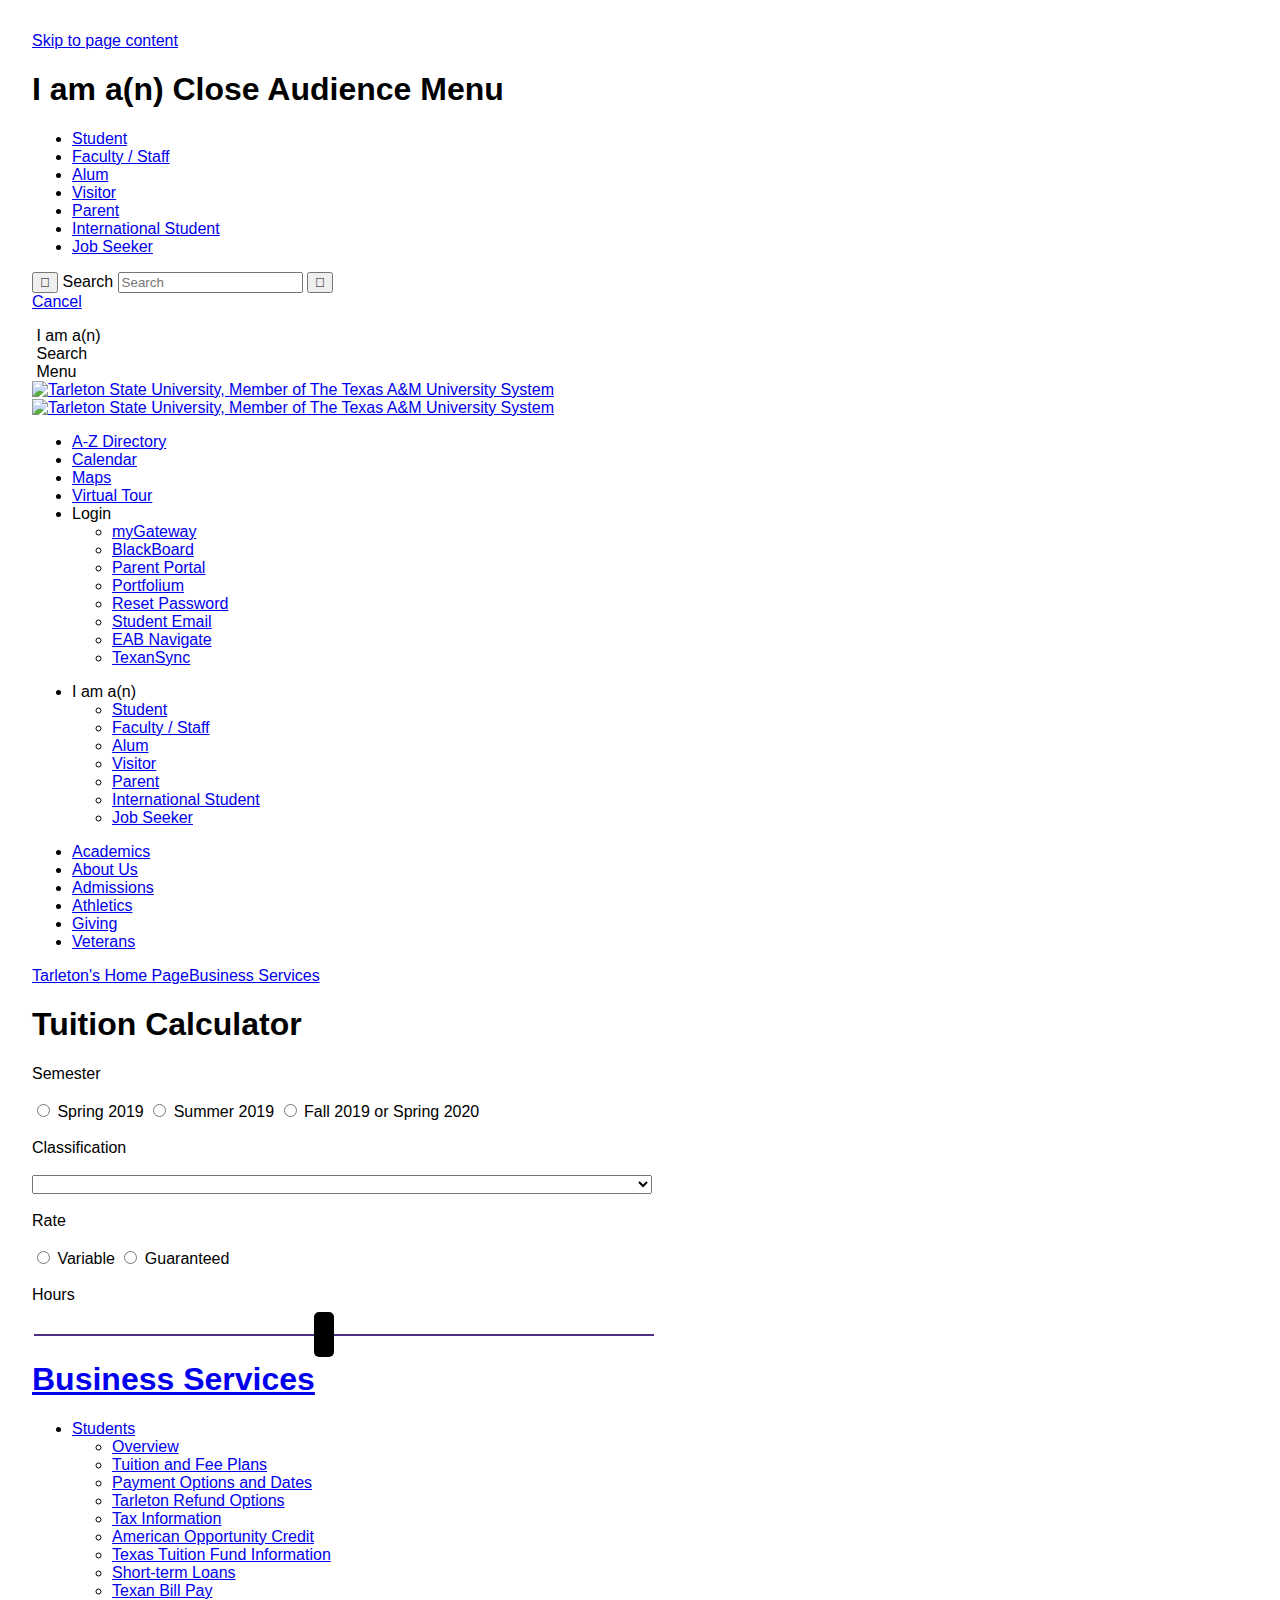
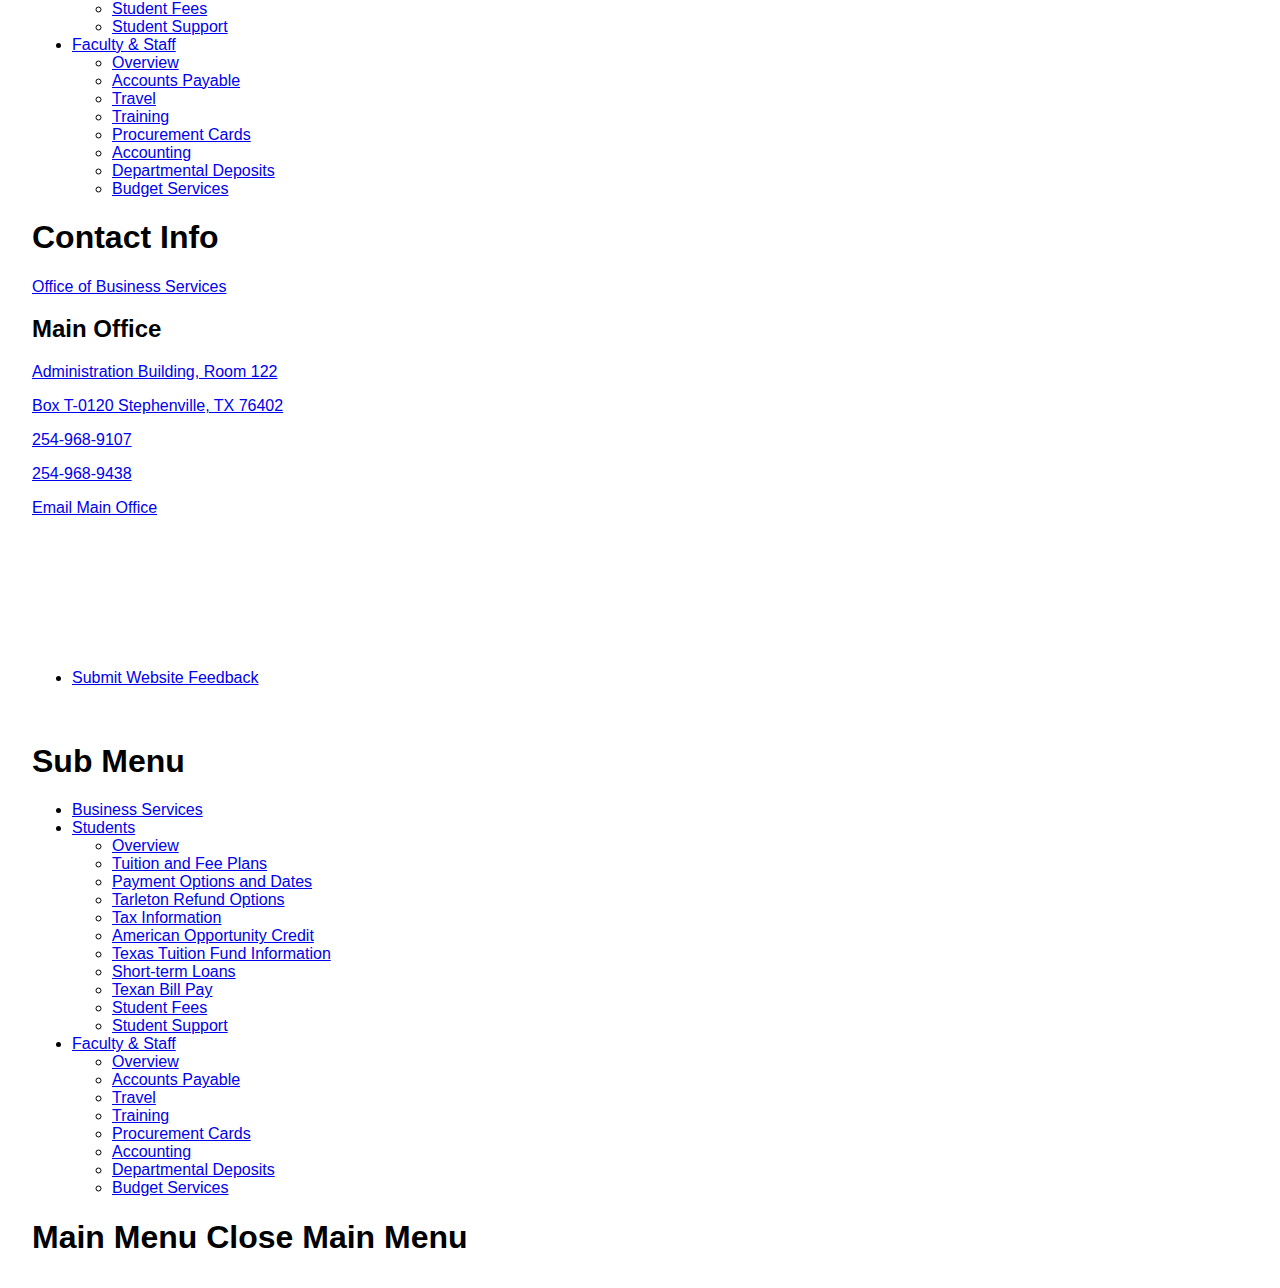
==== index.html @ 05534cfb "Re-pushing" ====
<!DOCTYPE html>
<html xmlns="http://www.w3.org/1999/xhtml" lang="en-US">
<head>
    <script>
    // <![CDATA[
    (function(w,d,s,l,i){w[l]=w[l]||[];w[l].push({'gtm.start': new Date().getTime(),event:'gtm.js'});var f=d.getElementsByTagName(s)[0],j=d.createElement(s),dl=l!='dataLayer'?'&l='+l:'';j.async=true;j.src='https://www.googletagmanager.com/gtm.js?id='+i+dl;f.parentNode.insertBefore(j,f);})(window,document,'script','dataLayer','GTM-5BCGL5');
    // ]]>
    </script>
    <title>Business Services - Tarleton State University</title>
    <meta content="IE=edge" http-equiv="X-UA-Compatible"/>
    <meta content="no-cache" http-equiv="cache-control"/>
    <meta content="width=device-width" name="viewport"/>
    <meta content="NOODP" name="robots"/>
    <meta content="NOODP" name="googlebot"/>
    <meta content="Fri, 25 Jan 2019 12:30:10 -0440" name="date"/>
    <meta content="Business Services" name="keywords"/>


<link href="//www.tarleton.edu/favicon.ico" rel="shortcut icon" type="image/x-icon"/><link href="//www.tarleton.edu/favicon.ico" rel="icon" type="image/x-icon"/><meta content="bf8a8307ac1e008e5e5404a1bc39664e" name="page-id"/>
        <meta content="Business Services" name="DC.Subject.Keyword"/>
<meta content="Homepages" name="DC.Type"/>
<link content="http://www.tarleton.edu/business/index.html" rel="orginal-source"/>
	<link href="http://www.tarleton.edu/business/index.html" rel="canonical"/>
	<meta content="Business Services" property="og:title"/>
	<meta content="website" property="og:type"/>
	<meta content="Tarleton State University" property="og:site_name"/>
	<meta content="http://www.tarleton.edu/business/index.html" property="og:url"/>
    <meta content="https://www.tarleton.edu/common/_css/images/tarleton-sm-fb-rs.jpg" property="og:image"/>
	<meta content="Business Services" name="twitter:title"/>
	<meta content="summary_large_image" name="twitter:card"/>
	<meta content="@tarletonstate" name="twitter:site"/>



    <!---My Coment ----->
    <link href="">

        <link href="//www.tarleton.edu/common/_css/full-sass.css" rel="stylesheet" type="text/css"/>

        <script src="//ajax.googleapis.com/ajax/libs/jquery/2.0.3/jquery.min.js"></script>

        <script src="//www.tarleton.edu/common/_script/lazy/lazy-sass.js"></script>


        <script src="//www.tarleton.edu/common/_script/sliderific/sliderific-sass.js"></script>


        <script src="//www.tarleton.edu/common/_script/collapsify/collapsify-sass.js"></script>


        <script src="//www.tarleton.edu/common/_script/datatables/datatables-sass.js"></script>


        <script src="//www.tarleton.edu/common/_script/default-sass.js"></script>

    <link rel="stylesheet" href="style.css">

</head>
<body>
<noscript><iframe height="0" src="https://www.googletagmanager.com/ns.html?id=GTM-5BCGL5" style="display:none;visibility:hidden" width="0"></iframe></noscript>
<a class="screenreader-only" href="#skiptocontent">Skip to page content</a>
<div class="off-canvas-slider">
  <div class="mobile-audience-menu dark-gray" role="navigation">
    <div id="global_nav">
      <h1>I am a(n)<span class="mobile-audience-menu-show close-menu float-right" title="Close Menu">&#160;<span class="screenreader-only">Close Audience Menu</span></span></h1><ul role="menu"><li role="presentation"><a href="//www.tarleton.edu/currentstudents/index.html" role="menuitem"> Student</a></li><li role="presentation"><a href="http://www.tarleton.edu/facultystaff/" role="menuitem"> Faculty / Staff</a></li><li role="presentation"><a href="http://www.tarleton.edu/alumniengagement/" role="menuitem"> Alum</a></li><li role="presentation"><a href="http://www.tarleton.edu/visitors/" role="menuitem"> Visitor</a></li><li role="presentation"><a href="http://www.tarleton.edu/family/" role="menuitem"> Parent</a></li><li role="presentation"><a href="http://www.tarleton.edu/international/" role="menuitem"> International Student</a></li><li role="presentation"><a href="//www.tarleton.edu/employment/index.html" role="menuitem"> Job Seeker</a></li></ul>
    </div>
  </div>
  <div class="section clearfix floating-search" role="search">

     <div class="col cu12 floating-search-controls">
        <form class="floating-search-form form-search"><input class="floating-search-go-input" type="button" value="&#xe07f;"/>
          <label class="hidden" for="floating-search-input">Search</label>
          <input class="search-box" id="floating-search-input" placeholder="Search"/>
          <input class="floating-search-reset-input" title="Reset" type="reset" value="&#xe0fa;"/></form>
          <a class="floating-search-show cancel-form search-cancel" href="#" role="button" title="Cancel">Cancel</a>
      </div>
      <div class="col cu12 floating-search-results">
        <p> </p>
      </div>

  </div>
  <div id="main">
    <div class="clearfix footer desktop-hide mobile-sticky-header dark-gray" role="navigation">
      <div class="wrapper">
        <div class="cu12 col desktop-hide center">

    <div class="col cu3-static mobile-audience-menu-show">
        <div role="button"><span data-icon="&#xe071;">&#160;</span><span class="screenreader-only">I am a(n)</span></div>
    </div>
    <div class="col cu6-static search-box">
        <div role="button"><span data-icon="&#xe07f;">&#160;</span><span class="screenreader-only">Search</span></div>
    </div>
    <div class="col cu3-static mobile-main-menu-show">
        <div role="button"><span data-icon="&#xe0b8;">&#160;</span><span class="screenreader-only">Menu</span></div>
    </div>

        </div>
      </div>
    </div>
    <div class="clearfix mobile-logo-header purple" role="banner">
      <div class="cu12">
        <div class="no-margin flag-drop-overlap"><a href="http://www.tarleton.edu/"><img alt="Tarleton State University, Member of The Texas A&amp;M University System" src="//www.tarleton.edu/common/_css/images/tarleton-horizontal-logo-external.png"/></a></div>
      </div>
    </div>
    <div class="clearfix mobile-hide mini-hide tablet-hide sticky-header" role="banner">
      <div class="cu12 purple">
        <div class="col cu4-static no-margin flag-drop-overlap"><a href="http://www.tarleton.edu/"><img alt="Tarleton State University, Member of The Texas A&amp;M University System" class="tsu-header-name" src="//www.tarleton.edu/common/_css/images/tarleton-horizontal-logo-external.png"/></a></div>
        <div class="cu8-static text-right panel-right">
          <div class="cus12 top-nav-panel" role="navigation">
            <ul class="inline transition" role="menubar">

    <li><a href="//www.tarleton.edu/az.html" role="menuitem">A-Z Directory</a></li>
    <li><a href="//www.tarleton.edu/common/links/calendars.html" role="menuitem">Calendar</a></li>
    <li><a href="//www.tarleton.edu/common/links/campusmap.html" role="menuitem">Maps</a></li>
    <li><a href="//www.tarleton.edu/common/links/virtualtour.html" role="menuitem">Virtual Tour</a></li>
    <li><span class="nav-show top-nav-login-box" role="menuitem" title="Login">Login</span>
        <div class="sub-nav">
          <ul role="menu">
            <li role="presentation"><a class="gateway" href="//www.tarleton.edu/common/links/mygateway.html" role="menuitem"><span data-icon="&#xe0c1;" title="myGateway"></span> myGateway</a></li>
            <li role="presentation"><a href="//www.tarleton.edu/common/links/academic/blackboard.html" role="menuitem"><span data-icon="&#xe005;" title="BlackBoard"></span> BlackBoard</a></li>
            <li role="presentation"><a href="//www.tarleton.edu/common/links/student/parent-portal.html" role="menuitem"><span data-tsu-icon="&#58911;" title="Parent Portal"></span> Parent Portal</a></li>
            <li role="presentation"><a href="//www.tarleton.edu/portfolium" role="menuitem"><span data-icon="&#57513;" title="Portfolium"></span> Portfolium</a></li>
            <li role="presentation"><a href="//www.tarleton.edu/common/links/password.html" role="menuitem"><span data-icon="&#57479;" title="Reset Password"></span> Reset Password</a></li>
            <li role="presentation"><a href="//www.tarleton.edu/technology/email.html" role="menuitem"><span data-icon="&#xe040;" title="Student Email"></span> Student Email</a></li>
            <li role="presentation"><a href="//www.tarleton.edu/ssc" role="menuitem"><span data-icon="&#57466;" title="EAB Navigate"></span> EAB Navigate</a></li>
            <li role="presentation"><a href="//www.tarleton.edu/common/links/student/orgsync.html" role="menuitem"><span data-icon="&#xe07c;" title="TexanSync"></span> TexanSync</a></li>
          </ul>
        </div>
    </li>

            </ul>
          </div>
          <div class="cus12 top-search-panel text-right panel-right">
            <div class="mobile-hide mini-hide panel-right cu4-tablet transition"><ul role="menubar"><li><div class="nav-show"><span class="i-am-a-audience-box" role="menuitem">I am a(n)</span></div><div class="sub-nav"><ul role="menu"><li role="presentation"><a href="//www.tarleton.edu/currentstudents/index.html" role="menuitem"> Student</a></li><li role="presentation"><a href="http://www.tarleton.edu/facultystaff/" role="menuitem"> Faculty / Staff</a></li><li role="presentation"><a href="http://www.tarleton.edu/alumniengagement/" role="menuitem"> Alum</a></li><li role="presentation"><a href="http://www.tarleton.edu/visitors/" role="menuitem"> Visitor</a></li><li role="presentation"><a href="http://www.tarleton.edu/family/" role="menuitem"> Parent</a></li><li role="presentation"><a href="http://www.tarleton.edu/international/" role="menuitem"> International Student</a></li><li role="presentation"><a href="//www.tarleton.edu/employment/index.html" role="menuitem"> Job Seeker</a></li></ul></div></li></ul></div>
          </div>
        </div>
      </div>
      <div class="cu12 mobile-hide mini-hide tablet-hide nav dark-gray" role="navigation">
        <div class="center">
          <div class="panel-center">

    <ul>
        <li>
            <div class="nav-show"><a href="//www.tarleton.edu/becomeatexan/degrees.html">Academics</a></div>
            <div class="sub-nav dyn-menu" id="component-desktop-academics-panel">
            </div>
            </li>
        <li>
            <div class="nav-show"><a href="//www.tarleton.edu/about/index.html">About Us</a></div>
            <div class="sub-nav dyn-menu" id="component-desktop-about-us-panel">
            </div>
        </li>
        <li>
            <div class="nav-show"><a href="//www.tarleton.edu/admissions/">Admissions</a></div>
            <div class="sub-nav dyn-menu" id="component-desktop-admissions-panel">
            </div>
        </li>
        <li>
            <div class="nav-show"><a href="//www.tarleton.edu/common/links/athletics.html">Athletics</a></div>
        </li>
        <li>
            <div class="nav-show"><a href="//www.tarleton.edu/giving/">Giving</a></div>
        </li>
        <li>
            <div class="nav-show"><a href="//www.tarleton.edu/veterans/index.html">Veterans</a></div>
        </li>
    </ul>

          </div>
        </div>
      </div>
    </div>
    <div class="section clearfix white no-icons" id="bread-crumb-nav"><div class="col cu12"><p><a href="//www.tarleton.edu/home/index.html"><span class="bread-crumb-home"><span class="screenreader-only">Tarleton's Home Page</span></span></a><span class="bread-crumb-divider"></span><a class="bread-crumb-current-page" href="index.html">Business Services</a></p></div></div>
    <div class="section section-right-nav clearfix">
        <div class="cu12 cu9-desktop" id="main-content-left">
          <h1>
            Tuition Calculator
          </h1>
          <div class="main-content" id="skiptocontent" role="main">
            <div id="article-start"></div>
            <form>
              <!-----SEMESTER--------------------------------------------------------->
              <div id="semesterDiv" class="formControlDiv">
                <label for="semester">Semester</label><br><br>
                  <input type="radio"  name="semester" value="Spring"/> Spring 2019
                  <input type="radio"  name="semester" value="Summer"/> Summer 2019
                  <input type="radio"  name="semester" value="Fall/Spring"/> Fall 2019 or Spring 2020
<!--
                  <select class="formControl" id="semester">
                    <option value="" selected></option>
                    <option class="current-academic-year springSemester">Spring </option>
                    <option class="current-academic-year summerSemester">Summer</option>
                    <option class="future-academic-year fallSemester">Fall</option>
                  </select>
-->
                </div>
                <br>
              <!-----CLASSIFICATION--------------------------------------------------------->
              <div id="classificationDiv" class="formControlDiv">
                  <label title="Note:for undergraduate students, 12 SCH is considered full time and 6 SCH is considered part-time." class="tip" for="classification">
                  Classification</label><br><br>
                    <select class="formControl" id="classification" style="width: 620px">
                      <option value=""></option>
                      <option value="0">Freshman</option>
                      <option value="1">Sophomore</option>
                      <option value="2">Junior</option>
                      <option value="3">Senior</option>
                      <option value="4">Graduate</option>
                    </select>
                </div>
                <br>
              <!-----RATE--------------------------------------------------------->
              <div id="residencyDiv" class="formControlDiv">
               <label for="residency">Rate</label><br><br>
                <input type="radio"  name="rate" value="Variable"/> Variable
                <input type="radio"  name="rate" value="Guaranteed"/> Guaranteed
<!--
                  <select class="formControl" id="residency">
                    <option value=""></option>
                    <option value="inState">Variable</option>
                    <option value="OutOfState">Guaranteed</option>
                  </select>
-->
              </div>
              <br>
              <!-----Hours--------------------------------------------------------->
              <div id="firstTimeDiv" class="formControlDiv">
                <label for="firstTime">Hours</label><br><br>
                <div class="slidecontainer">
                  <input type="range" min="3" max="18" value="10" class="slider" id="slider">
                </div>

<!--- need to work on box
                <div class="box">
                  <center><div id="value"></div></center>
                <div>

                <script type="text/javascript">
                  var slider=document.getElementsById("slider");
                  var val=document.getElementsById("value");
                  val.innerHTML=slider.value;
                </script>
--->
<!---
                  <select class="formControl" id="firstTime">
                    <option value=""></option>
                    <option value="yes">yes</option>
                    <option value="no">no</option>
                  </select>
--->
              </div>
              <!-----TUITION PLAN-VARIABLE--------------------------------------------------------->

<!---
              <div id="variableDiv" class="formControlDiv">
               <label for="variable">Tuition Plan :</label>
                  <select class="formControl" id="variable">
                    <option value=""></option>
                    <option value="variable">Variable</option>
                    <option value="guaranteed">Guaranteed</option>
                  </select>
              </div>
--->

              <!-----CAMPUS--------------------------------------------------------->

<!--
              <div id="campusDiv" class="formControlDiv">
                <label for="campus" class="tip" title="Campus: You may take classes in Stephenville, Fort Worth, Weatherford, Waco, Midlothian, Cleburne, and online (distance learning.)  Learn more about our <a href=http://www.tarleton.edu/locationsmap.html target=_blank>locations</a> or <a href=http://www.tarleton.edu/globalcampus/index.html target=_blank>distance learning</a> A student has to qualify for distance learner status in order to be charged as a Distance Learner. To apply for Distance Learner status, fill out the <a href=http://www.tarleton.edu/common/links/academic/campus-update-request-form.html target=_blank>Campus Update Request Form</a>. For more information, please email <a href=mailto:registrar@tarleton.edu target=_blank>registrar@tarleton.edu</a>.">
                    Campus :</label>
                  <select class="formControl" id="campus">
                    <option value=""></option>
                    <option value="stephenville">Stephenville</option>
                    <option value="fortworth">Fort Worth</option>
                    <option value="othercampus">Other Campus</option>
                    <option value="online" id="online-campus">Distance Learner<strong>*</strong></option>
                  </select>
              </div>
-->

              <!-----DELIVERY METHOD--------------------------------------------------------->

<!--
              <div id="lsDiv" class="formControlDiv subClass">
                <label for="ls" class="tip" title="Delivery Method: Depending on availability, you may enroll in face-to-face lecture classes or online classes.  There are additional fees associated with online classes.">
                  Delivery Method :</label>
                  <select id="ls" class="formControl">
                    <option value="none"></option>
                    <option value="online">Online</option>
                    <option value="inperson">In Person</option>
                  </select>
              </div>
-->

              <!-----HOUSING-MEAL PLANS--------------------------------------------------------->

<!---
              <div id="svilleDiv" class="subClass">

                  <div id="housingDiv">
                        <label for="housing" class="tip" title="Housing: To learn more about the residential facilities, visit the <a href=http://www.tarleton.edu/housing/facilities.html target=_blank>Residential Living &amp; Learning website</a>."><img style="margin-bottom: -5px;" src="/_graphics/icons/question_icon.png" /> Housing :</label>
                        <select id="housing" name="mealplan">
                            <option value=""></option>
                        </select>
                    </div>

                    <div id="mealPlanDiv">
                        <label for="mealplan" class="tip" title="Meal Plan: To learn more about the meal plans, visit the <a href=http://www.tarletondiningservices.com/ target=_blank>Dining Services website</a>."><img style="margin-bottom: -5px;" src="/_graphics/icons/question_icon.png" /> Meal Plan :</label>
                        <select id="mealplan" name="housing">
                            <option value=""></option>
                        </select>
                    </div>
              </div>
--->

              <!-----SUBMIT BUTTONS--------------------------------------------------------->

<!-----
              <div id="submitDiv">
                <input id="submit" type="button" class="u12-mobile cu4 button-box purple col short-button" value="Submit"/>
              </div>
            </form>
            <div id="article-end"></div>
  --->

          </div>
        </div>
        <div id="right-navigation" role="navigation">
          <div class="col cu3">


            <div class="mobile-hide mini-hide tablet-hide"><div class="gray-module"><h1 class="main-website-link current-website-link"><a class="current-website-link" href="index.html" role="menuitem">Business Services</a></h1><ul class="right-menu" role="menu"><li role="presentation"><a class="nav-show" href="#" role="menuitem" title="Expand or Contract Menu"> <span class="with-sub-nav">Students</span></a><ul class="sub-nav" role="menu"><li role="presentation"><a href="students/index.html" role="menuitem">Overview</a></li><li role="presentation"><a href="students/tuition-rate-plans.html" role="menuitem">Tuition and Fee Plans</a></li><li role="presentation"><a href="students/payment-options-and-dates.html" role="menuitem">Payment Options and Dates</a></li><li role="presentation"><a href="students/refund-options.html" role="menuitem">Tarleton Refund Options </a></li><li role="presentation"><a href="students/taxinfo.html" role="menuitem">Tax Information </a></li><li role="presentation"><a href="students/american-opportunity-credit.html" role="menuitem">American Opportunity Credit</a></li><li role="presentation"><a href="students/texas-tuition-fund.html" role="menuitem">Texas Tuition Fund Information</a></li><li role="presentation"><a href="students/short-term-loans.html" role="menuitem">Short-term Loans </a></li><li role="presentation"><a href="students/texan-bill-pay.html" role="menuitem">Texan Bill Pay </a></li><li role="presentation"><a href="students/student-fees.html" role="menuitem">Student Fees</a></li><li role="presentation"><a href="students/support.html" role="menuitem">Student Support </a></li></ul></li><li role="presentation"><a class="nav-show" href="#" role="menuitem" title="Expand or Contract Menu"> <span class="with-sub-nav">Faculty &amp; Staff</span></a><ul class="sub-nav" role="menu"><li role="presentation"><a href="facultystaff/index.html" role="menuitem">Overview</a></li><li role="presentation"><a href="facultystaff/accts-payable.html" role="menuitem">Accounts Payable</a></li><li role="presentation"><a href="facultystaff/travel.html" role="menuitem">Travel</a></li><li role="presentation"><a href="facultystaff/training.html" role="menuitem">Training</a></li><li role="presentation"><a href="facultystaff/procurementcards.html" role="menuitem">Procurement Cards </a></li><li role="presentation"><a href="facultystaff/accounting.html" role="menuitem">Accounting</a></li><li role="presentation"><a href="facultystaff/departmental-deposits.html" role="menuitem">Departmental Deposits</a></li><li role="presentation"><a href="facultystaff/budget-services.html" role="menuitem">Budget Services</a></li></ul></li></ul></div></div>
            <div class="cu12-mini gray-module" role="menu"><h1 class="main-title-heading">Contact Info</h1><div class="partition"><a class="nav-show" href="#" role="menuitem" title="Expand or Contract Menu"> <span class="with-sub-nav">Office of Business Services</span></a><div class="sub-nav" role="menu"><div class="col cu12-mobile cu12-desktop"><div class="margin-block"><h2>Main Office</h2><p><a href="http://map.tarleton.edu/map/?id=302&amp;mrkIid=70989"> <span>Administration Building, Room 122 </span></a></p><p><a class="mailingaddress" href="http://map.tarleton.edu/map/?id=302&amp;mrkIid=70989"> <span>Box T-0120
Stephenville, TX 76402</span></a></p><p><a href="tel:+12549689107"> <span>254-968-9107</span></a></p><p><a class="faxnumber" href="tel:+12549689438"> <span>254-968-9438</span></a></p><p><a href="mailto:businessofc@tarleton.edu"> <span>Email Main Office</span></a></p></div></div></div></div></div>
          </div>
        </div>
    </div>

    <div class="section clearfix footer dark-gray" role="contentinfo"><div class="col cu6"><div class="tsu-seal"><div class="col cu6 dyn-menu" id="component-footer-left-image">&#160;</div></div><div class="tsu-seal-nav"><div class="col cu6 footer-main-menu"><ul class="dyn-menu" id="component-footer-left-menu" role="menu">&#160;</ul></div></div></div><div class="col cu6"><div class="member-TAMU"><div class="panel-right cu6 dyn-menu" id="component-footer-right-image">&#160;</div></div><div class="member-TAMU-nav"><div class="col cu6 footer-main-menu"><ul class="dyn-menu" id="component-footer-right-menu" role="menu">&#160;</ul><ul role="menu"><li role="presentation"><a class="feedback" href="http://tarleton.wufoo.com/forms/mwy0z8y1tqzu9b/def/field15=www.tarleton.edu/business/index.html" role="menuitem">Submit Website Feedback</a></li></ul></div></div></div></div>
  </div>

     <div class="col cu2-static to-top"><span class="top-of-page" title="Top of Page">&#160;</span></div>

  <div class="mobile-main-menu dark-gray tablet-hide desktop-hide" role="navigation">
    <div id="global-menu-nav">
      <h1>Sub Menu<span class="mobile-main-menu-show close-menu float-right" title="Close Menu">&#160;</span></h1><ul role="menu"><li role="presentation"><a class="main-title-heading current-website-link" href="index.html" role="menuitem"> <span class="with-sub-nav">Business Services</span></a></li><li role="presentation"><a class="nav-show" href="#" role="menuitem" title="Expand or Contract Menu"> <span class="with-sub-nav">Students</span></a><ul class="sub-nav" role="menu"><li role="presentation"><a href="students/index.html" role="menuitem">Overview</a></li><li role="presentation"><a href="students/tuition-rate-plans.html" role="menuitem">Tuition and Fee Plans</a></li><li role="presentation"><a href="students/payment-options-and-dates.html" role="menuitem">Payment Options and Dates</a></li><li role="presentation"><a href="students/refund-options.html" role="menuitem">Tarleton Refund Options </a></li><li role="presentation"><a href="students/taxinfo.html" role="menuitem">Tax Information </a></li><li role="presentation"><a href="students/american-opportunity-credit.html" role="menuitem">American Opportunity Credit</a></li><li role="presentation"><a href="students/texas-tuition-fund.html" role="menuitem">Texas Tuition Fund Information</a></li><li role="presentation"><a href="students/short-term-loans.html" role="menuitem">Short-term Loans </a></li><li role="presentation"><a href="students/texan-bill-pay.html" role="menuitem">Texan Bill Pay </a></li><li role="presentation"><a href="students/student-fees.html" role="menuitem">Student Fees</a></li><li role="presentation"><a href="students/support.html" role="menuitem">Student Support </a></li></ul></li><li role="presentation"><a class="nav-show" href="#" role="menuitem" title="Expand or Contract Menu"> <span class="with-sub-nav">Faculty &amp; Staff</span></a><ul class="sub-nav" role="menu"><li role="presentation"><a href="facultystaff/index.html" role="menuitem">Overview</a></li><li role="presentation"><a href="facultystaff/accts-payable.html" role="menuitem">Accounts Payable</a></li><li role="presentation"><a href="facultystaff/travel.html" role="menuitem">Travel</a></li><li role="presentation"><a href="facultystaff/training.html" role="menuitem">Training</a></li><li role="presentation"><a href="facultystaff/procurementcards.html" role="menuitem">Procurement Cards </a></li><li role="presentation"><a href="facultystaff/accounting.html" role="menuitem">Accounting</a></li><li role="presentation"><a href="facultystaff/departmental-deposits.html" role="menuitem">Departmental Deposits</a></li><li role="presentation"><a href="facultystaff/budget-services.html" role="menuitem">Budget Services</a></li></ul></li></ul>

    <h1>Main Menu<span class="mobile-main-menu-show close-menu float-right" title="Close Menu">&#160;<span class="screenreader-only remove-text">Close Main Menu</span></span></h1>
    <ul class="dyn-menu" id="component-mobile-main-menu" role="menu"></ul>

    </div>
  </div>
</div>



</body>
</html>
---- style.css ----
/* CSS files add styling rules to your content */

body {
  font-family: "Benton Sans", "Helvetica Neue", helvetica, arial, sans-serif;
  margin: 2em;
}

h1 {
  color: #000000;
}

.slidecontainer {
  width: 100%;
}

.slider {
  -webkit-appearance: none;  /* Override default CSS styles */
  width: 620px; /* width */
  height: 2px; /* Specified height */
  background: #4f2d7f; /* tarleton purple background */
  outline: none;
}

.slider::-webkit-slider-thumb {
  -webkit-appearance: none; /* Override default look */
  appearance: none;
  border-radius: 5px;
  width: 20px; /* Set a specific slider handle width */
  height: 45px; /* Slider handle height */
  background: #000000; /* black background */
  cursor: pointer; /* Cursor on hover */
  outline: none;
}

.box {
  height: 50px;
  width: 50px;
  background: #000000;
  
}
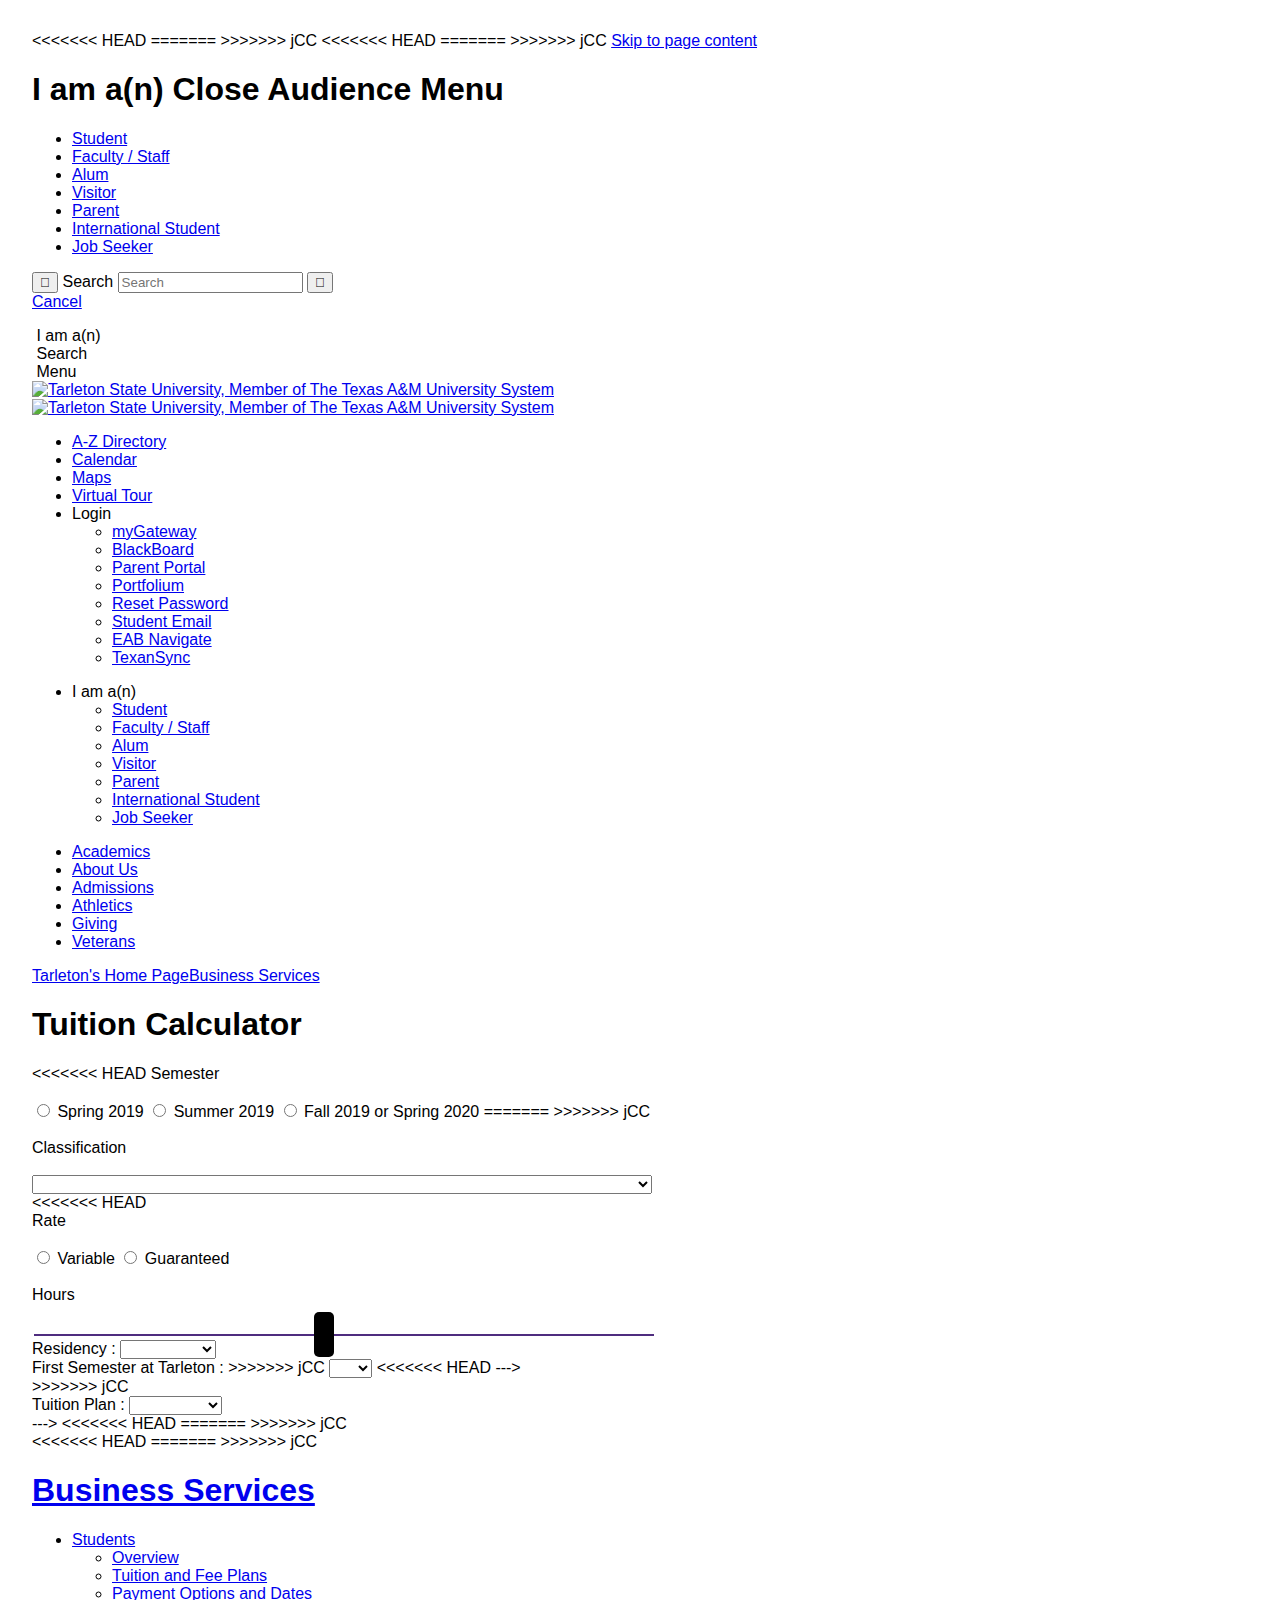
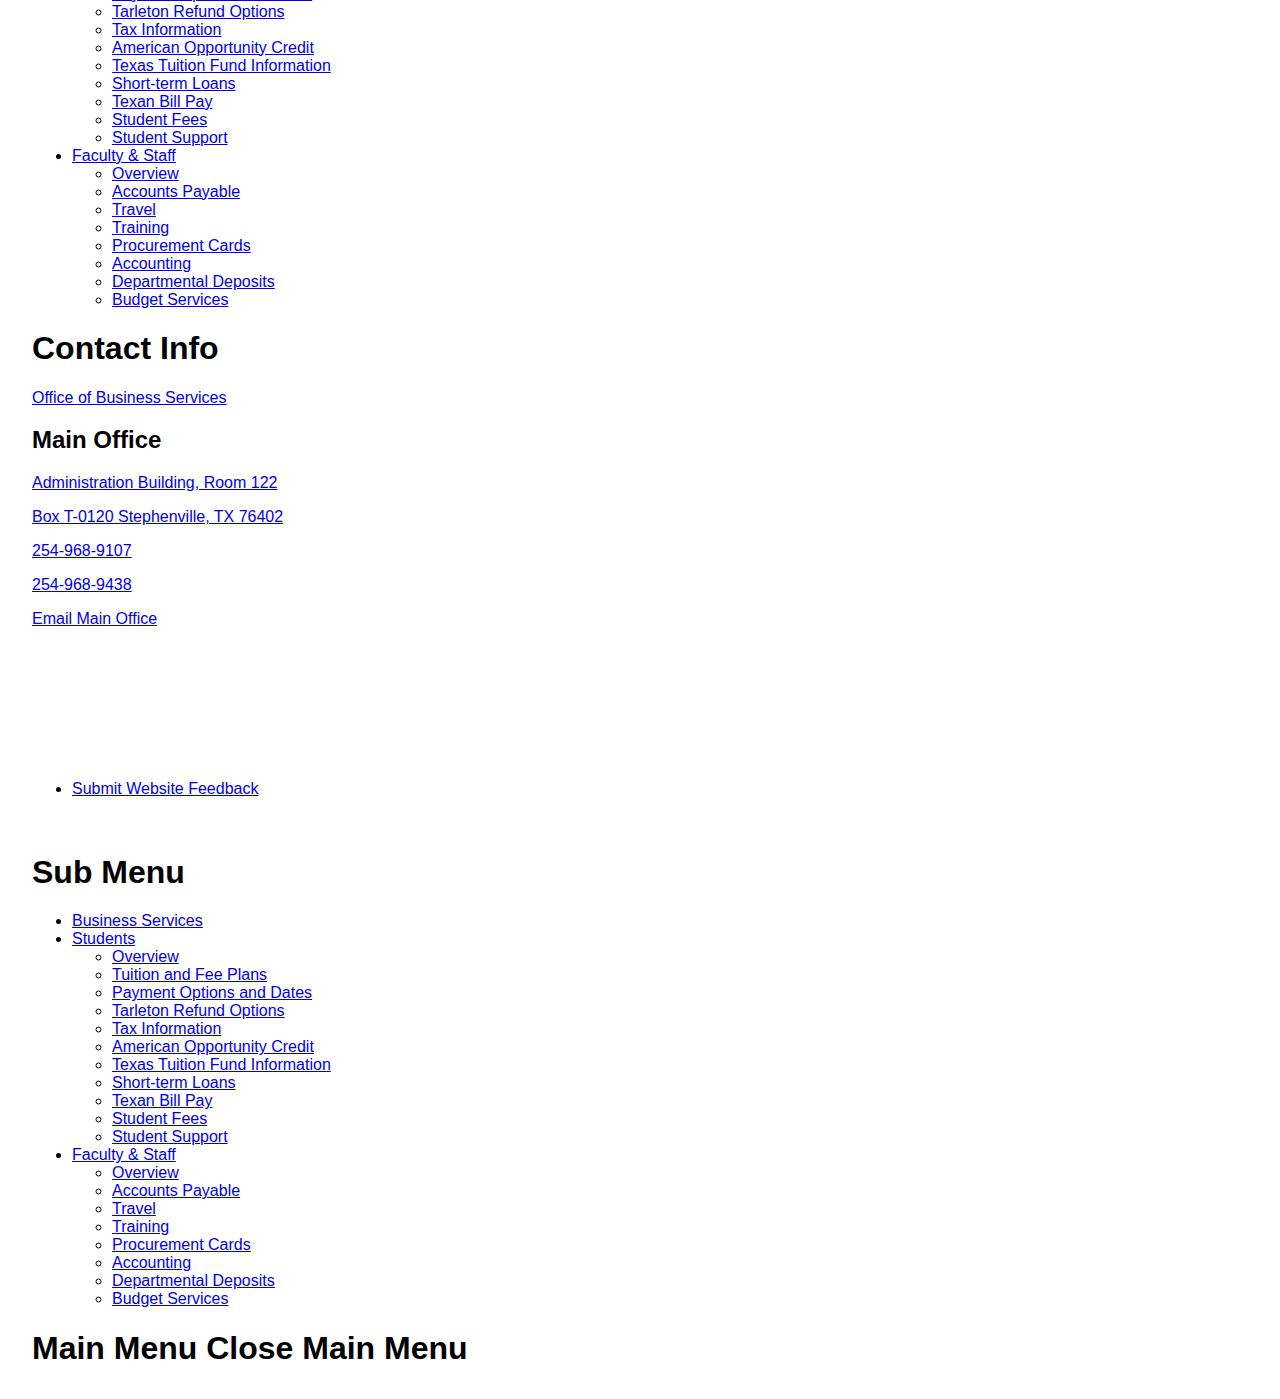
==== commit 24fb9f6e: "Merge pull request #5 from tsu-webservices/emartinez02" ====
--- a/index.html
+++ b/index.html
@@ -33,12 +33,18 @@
 
 
 
+<<<<<<< HEAD
     <!---My Coment ----->
     <link href="">
 
         <link href="//www.tarleton.edu/common/_css/full-sass.css" rel="stylesheet" type="text/css"/>
 
         <script src="//ajax.googleapis.com/ajax/libs/jquery/2.0.3/jquery.min.js"></script>
+=======
+        <link href="//www.tarleton.edu/common/_css/full-sass.css" rel="stylesheet" type="text/css"/>
+
+    <script src="//ajax.googleapis.com/ajax/libs/jquery/2.0.3/jquery.min.js"></script>
+>>>>>>> jCC
 
         <script src="//www.tarleton.edu/common/_script/lazy/lazy-sass.js"></script>
 
@@ -54,7 +60,11 @@
 
         <script src="//www.tarleton.edu/common/_script/default-sass.js"></script>
 
+<<<<<<< HEAD
     <link rel="stylesheet" href="style.css">
+=======
+
+>>>>>>> jCC
 
 </head>
 <body>
@@ -182,18 +192,25 @@
             <form>
               <!-----SEMESTER--------------------------------------------------------->
               <div id="semesterDiv" class="formControlDiv">
+<<<<<<< HEAD
                 <label for="semester">Semester</label><br><br>
                   <input type="radio"  name="semester" value="Spring"/> Spring 2019
                   <input type="radio"  name="semester" value="Summer"/> Summer 2019
                   <input type="radio"  name="semester" value="Fall/Spring"/> Fall 2019 or Spring 2020
 <!--
+=======
+                <label for="semester">Semester :</label>
+>>>>>>> jCC
                   <select class="formControl" id="semester">
                     <option value="" selected></option>
                     <option class="current-academic-year springSemester">Spring </option>
                     <option class="current-academic-year summerSemester">Summer</option>
                     <option class="future-academic-year fallSemester">Fall</option>
                   </select>
+<<<<<<< HEAD
 -->
+=======
+>>>>>>> jCC
                 </div>
                 <br>
               <!-----CLASSIFICATION--------------------------------------------------------->
@@ -209,6 +226,7 @@
                       <option value="4">Graduate</option>
                     </select>
                 </div>
+<<<<<<< HEAD
                 <br>
               <!-----RATE--------------------------------------------------------->
               <div id="residencyDiv" class="formControlDiv">
@@ -243,16 +261,36 @@
                 </script>
 --->
 <!---
+=======
+              <!-----RESIDENCY--------------------------------------------------------->
+              <div id="residencyDiv" class="formControlDiv">
+               <label for="residency">Residency :</label>
+                  <select class="formControl" id="residency">
+                    <option value=""></option>
+                    <option value="inState">In State</option>
+                    <option value="OutOfState">Out of State</option>
+                    <option value="International">International</option>
+                  </select>
+              </div>
+              <!-----FIRST TIME--------------------------------------------------------->
+              <div id="firstTimeDiv" class="formControlDiv">
+                <label for="firstTime">First Semester at Tarleton :</label>
+>>>>>>> jCC
                   <select class="formControl" id="firstTime">
                     <option value=""></option>
                     <option value="yes">yes</option>
                     <option value="no">no</option>
                   </select>
+<<<<<<< HEAD
 --->
               </div>
               <!-----TUITION PLAN-VARIABLE--------------------------------------------------------->
 
 <!---
+=======
+              </div>
+              <!-----TUITION PLAN-VARIABLE--------------------------------------------------------->
+>>>>>>> jCC
               <div id="variableDiv" class="formControlDiv">
                <label for="variable">Tuition Plan :</label>
                   <select class="formControl" id="variable">
@@ -264,8 +302,11 @@
 --->
 
               <!-----CAMPUS--------------------------------------------------------->
+<<<<<<< HEAD
 
 <!--
+=======
+>>>>>>> jCC
               <div id="campusDiv" class="formControlDiv">
                 <label for="campus" class="tip" title="Campus: You may take classes in Stephenville, Fort Worth, Weatherford, Waco, Midlothian, Cleburne, and online (distance learning.)  Learn more about our <a href=http://www.tarleton.edu/locationsmap.html target=_blank>locations</a> or <a href=http://www.tarleton.edu/globalcampus/index.html target=_blank>distance learning</a> A student has to qualify for distance learner status in order to be charged as a Distance Learner. To apply for Distance Learner status, fill out the <a href=http://www.tarleton.edu/common/links/academic/campus-update-request-form.html target=_blank>Campus Update Request Form</a>. For more information, please email <a href=mailto:registrar@tarleton.edu target=_blank>registrar@tarleton.edu</a>.">
                     Campus :</label>
@@ -291,8 +332,11 @@
                     <option value="inperson">In Person</option>
                   </select>
               </div>
+<<<<<<< HEAD
 -->
 
+=======
+>>>>>>> jCC
               <!-----HOUSING-MEAL PLANS--------------------------------------------------------->
 
 <!---
@@ -329,7 +373,10 @@
         <div id="right-navigation" role="navigation">
           <div class="col cu3">
 
-
+<<<<<<< HEAD
+
+=======
+>>>>>>> jCC
             <div class="mobile-hide mini-hide tablet-hide"><div class="gray-module"><h1 class="main-website-link current-website-link"><a class="current-website-link" href="index.html" role="menuitem">Business Services</a></h1><ul class="right-menu" role="menu"><li role="presentation"><a class="nav-show" href="#" role="menuitem" title="Expand or Contract Menu"> <span class="with-sub-nav">Students</span></a><ul class="sub-nav" role="menu"><li role="presentation"><a href="students/index.html" role="menuitem">Overview</a></li><li role="presentation"><a href="students/tuition-rate-plans.html" role="menuitem">Tuition and Fee Plans</a></li><li role="presentation"><a href="students/payment-options-and-dates.html" role="menuitem">Payment Options and Dates</a></li><li role="presentation"><a href="students/refund-options.html" role="menuitem">Tarleton Refund Options </a></li><li role="presentation"><a href="students/taxinfo.html" role="menuitem">Tax Information </a></li><li role="presentation"><a href="students/american-opportunity-credit.html" role="menuitem">American Opportunity Credit</a></li><li role="presentation"><a href="students/texas-tuition-fund.html" role="menuitem">Texas Tuition Fund Information</a></li><li role="presentation"><a href="students/short-term-loans.html" role="menuitem">Short-term Loans </a></li><li role="presentation"><a href="students/texan-bill-pay.html" role="menuitem">Texan Bill Pay </a></li><li role="presentation"><a href="students/student-fees.html" role="menuitem">Student Fees</a></li><li role="presentation"><a href="students/support.html" role="menuitem">Student Support </a></li></ul></li><li role="presentation"><a class="nav-show" href="#" role="menuitem" title="Expand or Contract Menu"> <span class="with-sub-nav">Faculty &amp; Staff</span></a><ul class="sub-nav" role="menu"><li role="presentation"><a href="facultystaff/index.html" role="menuitem">Overview</a></li><li role="presentation"><a href="facultystaff/accts-payable.html" role="menuitem">Accounts Payable</a></li><li role="presentation"><a href="facultystaff/travel.html" role="menuitem">Travel</a></li><li role="presentation"><a href="facultystaff/training.html" role="menuitem">Training</a></li><li role="presentation"><a href="facultystaff/procurementcards.html" role="menuitem">Procurement Cards </a></li><li role="presentation"><a href="facultystaff/accounting.html" role="menuitem">Accounting</a></li><li role="presentation"><a href="facultystaff/departmental-deposits.html" role="menuitem">Departmental Deposits</a></li><li role="presentation"><a href="facultystaff/budget-services.html" role="menuitem">Budget Services</a></li></ul></li></ul></div></div>
             <div class="cu12-mini gray-module" role="menu"><h1 class="main-title-heading">Contact Info</h1><div class="partition"><a class="nav-show" href="#" role="menuitem" title="Expand or Contract Menu"> <span class="with-sub-nav">Office of Business Services</span></a><div class="sub-nav" role="menu"><div class="col cu12-mobile cu12-desktop"><div class="margin-block"><h2>Main Office</h2><p><a href="http://map.tarleton.edu/map/?id=302&amp;mrkIid=70989"> <span>Administration Building, Room 122 </span></a></p><p><a class="mailingaddress" href="http://map.tarleton.edu/map/?id=302&amp;mrkIid=70989"> <span>Box T-0120
 Stephenville, TX 76402</span></a></p><p><a href="tel:+12549689107"> <span>254-968-9107</span></a></p><p><a class="faxnumber" href="tel:+12549689438"> <span>254-968-9438</span></a></p><p><a href="mailto:businessofc@tarleton.edu"> <span>Email Main Office</span></a></p></div></div></div></div></div>
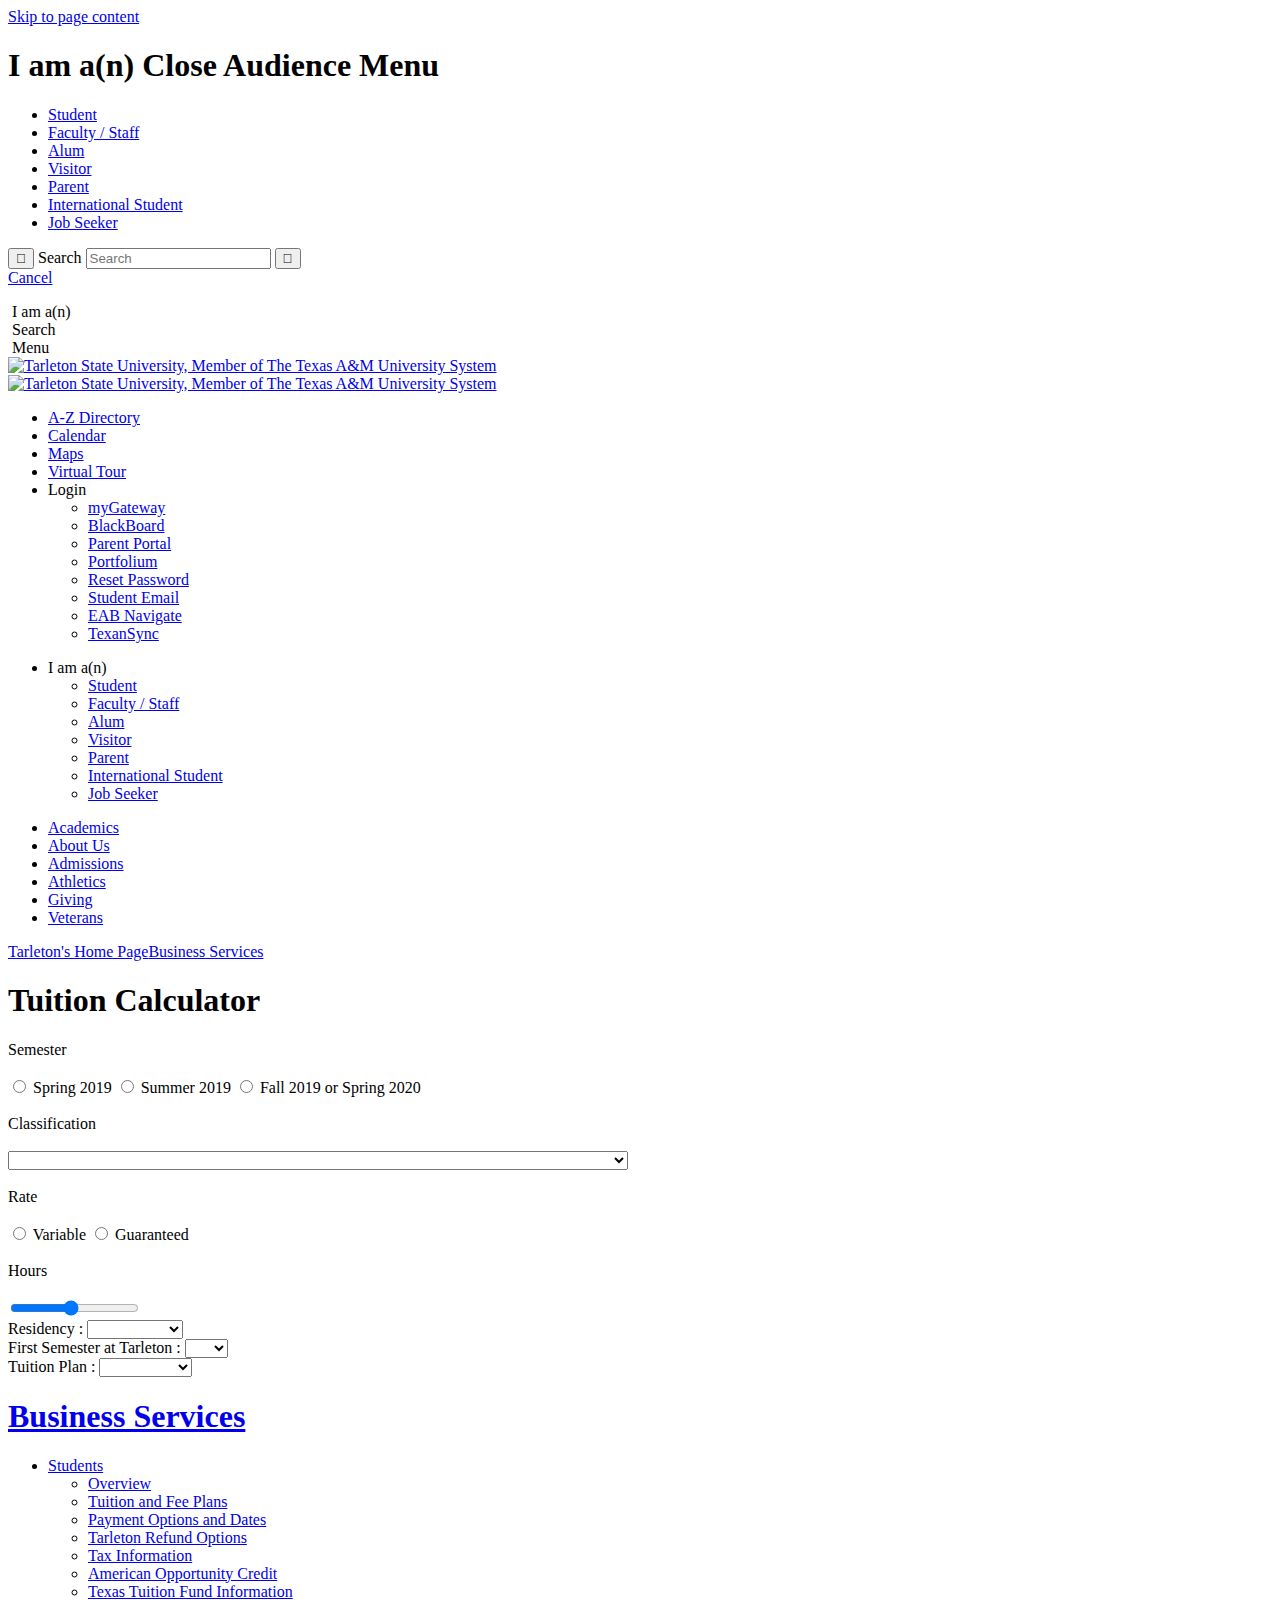
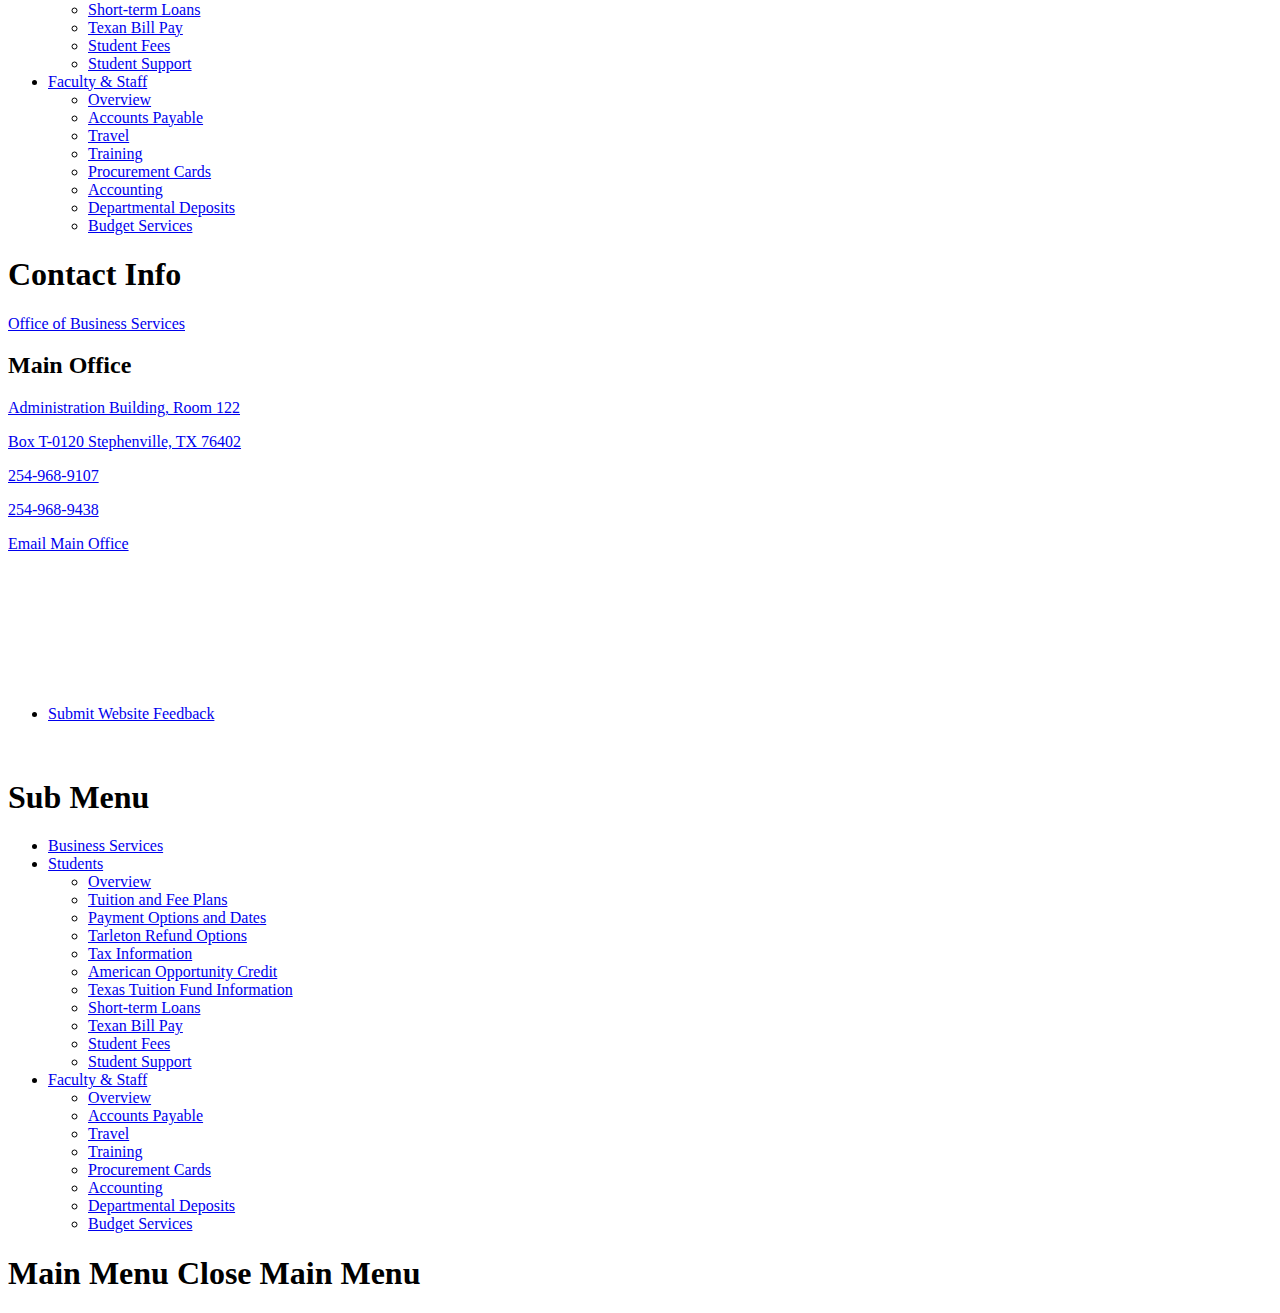
==== commit bffecdb4: ""trying"" ====
--- a/index.html
+++ b/index.html
@@ -33,18 +33,18 @@
 
 
 
-<<<<<<< HEAD
+
     <!---My Coment ----->
     <link href="">
 
         <link href="//www.tarleton.edu/common/_css/full-sass.css" rel="stylesheet" type="text/css"/>
 
         <script src="//ajax.googleapis.com/ajax/libs/jquery/2.0.3/jquery.min.js"></script>
-=======
+
         <link href="//www.tarleton.edu/common/_css/full-sass.css" rel="stylesheet" type="text/css"/>
 
     <script src="//ajax.googleapis.com/ajax/libs/jquery/2.0.3/jquery.min.js"></script>
->>>>>>> jCC
+
 
         <script src="//www.tarleton.edu/common/_script/lazy/lazy-sass.js"></script>
 
@@ -59,12 +59,6 @@
 
 
         <script src="//www.tarleton.edu/common/_script/default-sass.js"></script>
-
-<<<<<<< HEAD
-    <link rel="stylesheet" href="style.css">
-=======
-
->>>>>>> jCC
 
 </head>
 <body>
@@ -192,7 +186,7 @@
             <form>
               <!-----SEMESTER--------------------------------------------------------->
               <div id="semesterDiv" class="formControlDiv">
-<<<<<<< HEAD
+
                 <label for="semester">Semester</label><br><br>
                   <input type="radio"  name="semester" value="Spring"/> Spring 2019
                   <input type="radio"  name="semester" value="Summer"/> Summer 2019
@@ -209,8 +203,7 @@
                   </select>
 <<<<<<< HEAD
 -->
-=======
->>>>>>> jCC
+
                 </div>
                 <br>
               <!-----CLASSIFICATION--------------------------------------------------------->
@@ -226,7 +219,7 @@
                       <option value="4">Graduate</option>
                     </select>
                 </div>
-<<<<<<< HEAD
+
                 <br>
               <!-----RATE--------------------------------------------------------->
               <div id="residencyDiv" class="formControlDiv">
@@ -275,14 +268,13 @@
               <!-----FIRST TIME--------------------------------------------------------->
               <div id="firstTimeDiv" class="formControlDiv">
                 <label for="firstTime">First Semester at Tarleton :</label>
->>>>>>> jCC
+
                   <select class="formControl" id="firstTime">
                     <option value=""></option>
                     <option value="yes">yes</option>
                     <option value="no">no</option>
                   </select>
-<<<<<<< HEAD
---->
+
               </div>
               <!-----TUITION PLAN-VARIABLE--------------------------------------------------------->
 
@@ -290,7 +282,7 @@
 =======
               </div>
               <!-----TUITION PLAN-VARIABLE--------------------------------------------------------->
->>>>>>> jCC
+
               <div id="variableDiv" class="formControlDiv">
                <label for="variable">Tuition Plan :</label>
                   <select class="formControl" id="variable">
@@ -299,10 +291,10 @@
                     <option value="guaranteed">Guaranteed</option>
                   </select>
               </div>
---->
+
 
               <!-----CAMPUS--------------------------------------------------------->
-<<<<<<< HEAD
+
 
 <!--
 =======
@@ -335,8 +327,7 @@
 <<<<<<< HEAD
 -->
 
-=======
->>>>>>> jCC
+
               <!-----HOUSING-MEAL PLANS--------------------------------------------------------->
 
 <!---
@@ -373,10 +364,6 @@
         <div id="right-navigation" role="navigation">
           <div class="col cu3">
 
-<<<<<<< HEAD
-
-=======
->>>>>>> jCC
             <div class="mobile-hide mini-hide tablet-hide"><div class="gray-module"><h1 class="main-website-link current-website-link"><a class="current-website-link" href="index.html" role="menuitem">Business Services</a></h1><ul class="right-menu" role="menu"><li role="presentation"><a class="nav-show" href="#" role="menuitem" title="Expand or Contract Menu"> <span class="with-sub-nav">Students</span></a><ul class="sub-nav" role="menu"><li role="presentation"><a href="students/index.html" role="menuitem">Overview</a></li><li role="presentation"><a href="students/tuition-rate-plans.html" role="menuitem">Tuition and Fee Plans</a></li><li role="presentation"><a href="students/payment-options-and-dates.html" role="menuitem">Payment Options and Dates</a></li><li role="presentation"><a href="students/refund-options.html" role="menuitem">Tarleton Refund Options </a></li><li role="presentation"><a href="students/taxinfo.html" role="menuitem">Tax Information </a></li><li role="presentation"><a href="students/american-opportunity-credit.html" role="menuitem">American Opportunity Credit</a></li><li role="presentation"><a href="students/texas-tuition-fund.html" role="menuitem">Texas Tuition Fund Information</a></li><li role="presentation"><a href="students/short-term-loans.html" role="menuitem">Short-term Loans </a></li><li role="presentation"><a href="students/texan-bill-pay.html" role="menuitem">Texan Bill Pay </a></li><li role="presentation"><a href="students/student-fees.html" role="menuitem">Student Fees</a></li><li role="presentation"><a href="students/support.html" role="menuitem">Student Support </a></li></ul></li><li role="presentation"><a class="nav-show" href="#" role="menuitem" title="Expand or Contract Menu"> <span class="with-sub-nav">Faculty &amp; Staff</span></a><ul class="sub-nav" role="menu"><li role="presentation"><a href="facultystaff/index.html" role="menuitem">Overview</a></li><li role="presentation"><a href="facultystaff/accts-payable.html" role="menuitem">Accounts Payable</a></li><li role="presentation"><a href="facultystaff/travel.html" role="menuitem">Travel</a></li><li role="presentation"><a href="facultystaff/training.html" role="menuitem">Training</a></li><li role="presentation"><a href="facultystaff/procurementcards.html" role="menuitem">Procurement Cards </a></li><li role="presentation"><a href="facultystaff/accounting.html" role="menuitem">Accounting</a></li><li role="presentation"><a href="facultystaff/departmental-deposits.html" role="menuitem">Departmental Deposits</a></li><li role="presentation"><a href="facultystaff/budget-services.html" role="menuitem">Budget Services</a></li></ul></li></ul></div></div>
             <div class="cu12-mini gray-module" role="menu"><h1 class="main-title-heading">Contact Info</h1><div class="partition"><a class="nav-show" href="#" role="menuitem" title="Expand or Contract Menu"> <span class="with-sub-nav">Office of Business Services</span></a><div class="sub-nav" role="menu"><div class="col cu12-mobile cu12-desktop"><div class="margin-block"><h2>Main Office</h2><p><a href="http://map.tarleton.edu/map/?id=302&amp;mrkIid=70989"> <span>Administration Building, Room 122 </span></a></p><p><a class="mailingaddress" href="http://map.tarleton.edu/map/?id=302&amp;mrkIid=70989"> <span>Box T-0120
 Stephenville, TX 76402</span></a></p><p><a href="tel:+12549689107"> <span>254-968-9107</span></a></p><p><a class="faxnumber" href="tel:+12549689438"> <span>254-968-9438</span></a></p><p><a href="mailto:businessofc@tarleton.edu"> <span>Email Main Office</span></a></p></div></div></div></div></div>
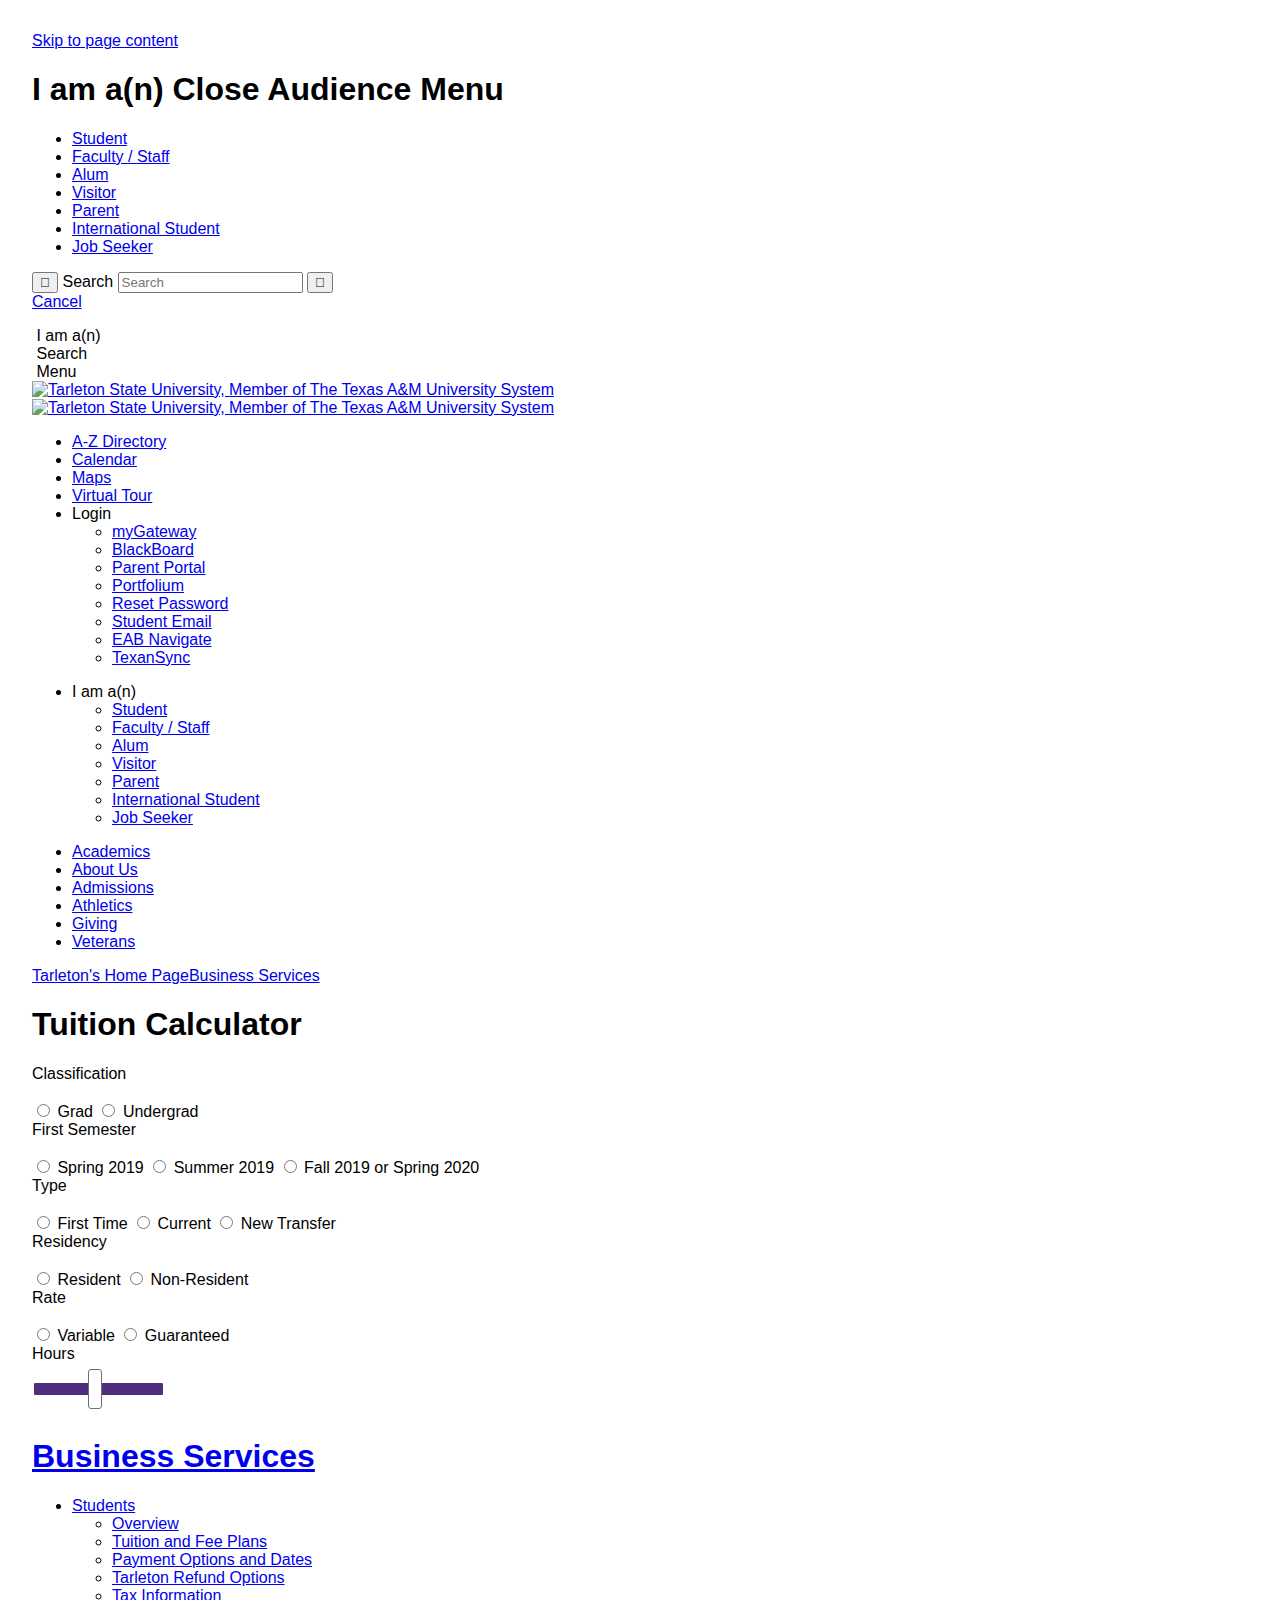
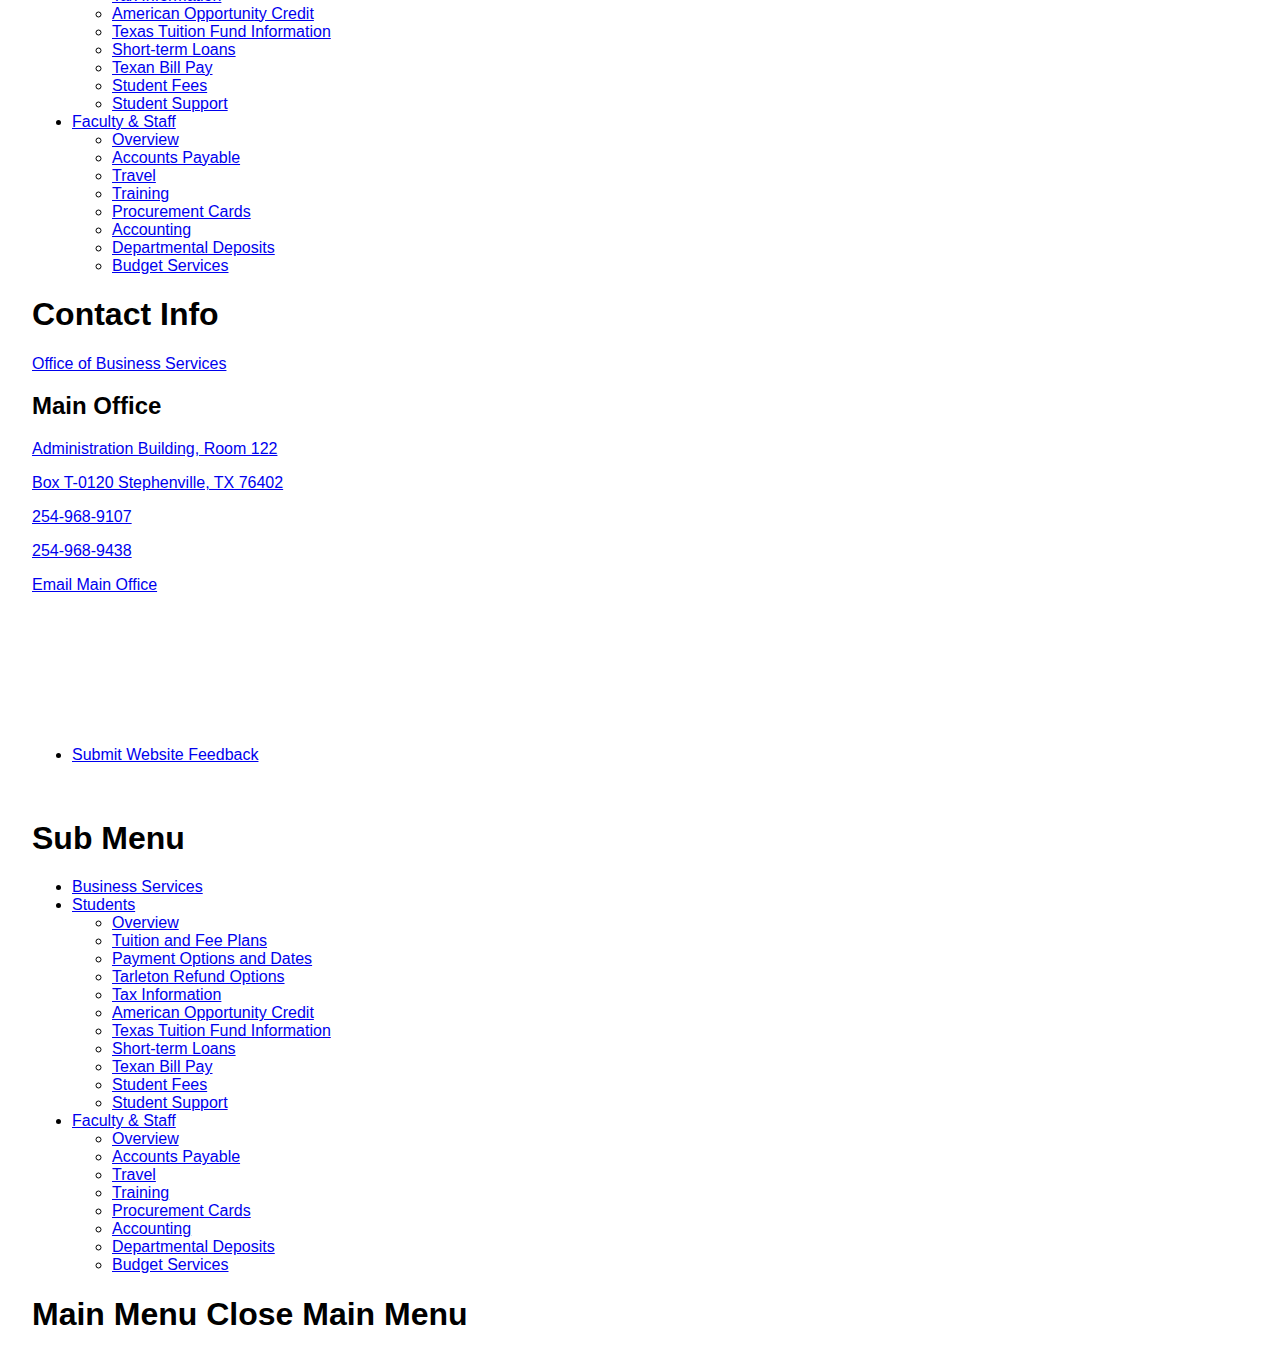
==== commit f1cb286f: "recovered code" ====
--- a/index.html
+++ b/index.html
@@ -33,7 +33,6 @@
 
 
 
-
     <!---My Coment ----->
     <link href="">
 
@@ -41,11 +40,6 @@
 
         <script src="//ajax.googleapis.com/ajax/libs/jquery/2.0.3/jquery.min.js"></script>
 
-        <link href="//www.tarleton.edu/common/_css/full-sass.css" rel="stylesheet" type="text/css"/>
-
-    <script src="//ajax.googleapis.com/ajax/libs/jquery/2.0.3/jquery.min.js"></script>
-
-
         <script src="//www.tarleton.edu/common/_script/lazy/lazy-sass.js"></script>
 
 
@@ -59,6 +53,8 @@
 
 
         <script src="//www.tarleton.edu/common/_script/default-sass.js"></script>
+
+    <link rel="stylesheet" href="style.css">
 
 </head>
 <body>
@@ -184,186 +180,55 @@
           <div class="main-content" id="skiptocontent" role="main">
             <div id="article-start"></div>
             <form>
-              <!-----SEMESTER--------------------------------------------------------->
-              <div id="semesterDiv" class="formControlDiv">
-
-                <label for="semester">Semester</label><br><br>
-                  <input type="radio"  name="semester" value="Spring"/> Spring 2019
-                  <input type="radio"  name="semester" value="Summer"/> Summer 2019
-                  <input type="radio"  name="semester" value="Fall/Spring"/> Fall 2019 or Spring 2020
-<!--
-=======
-                <label for="semester">Semester :</label>
->>>>>>> jCC
-                  <select class="formControl" id="semester">
-                    <option value="" selected></option>
-                    <option class="current-academic-year springSemester">Spring </option>
-                    <option class="current-academic-year summerSemester">Summer</option>
-                    <option class="future-academic-year fallSemester">Fall</option>
-                  </select>
-<<<<<<< HEAD
--->
-
-                </div>
-                <br>
               <!-----CLASSIFICATION--------------------------------------------------------->
               <div id="classificationDiv" class="formControlDiv">
-                  <label title="Note:for undergraduate students, 12 SCH is considered full time and 6 SCH is considered part-time." class="tip" for="classification">
-                  Classification</label><br><br>
-                    <select class="formControl" id="classification" style="width: 620px">
-                      <option value=""></option>
-                      <option value="0">Freshman</option>
-                      <option value="1">Sophomore</option>
-                      <option value="2">Junior</option>
-                      <option value="3">Senior</option>
-                      <option value="4">Graduate</option>
-                    </select>
+                <label for="classification">Classification</label><br><br>
+                  <input type="radio"  name="classification" value="grad"/> Grad
+                  <input type="radio"  name="classification" value="undergrad"/> Undergrad
                 </div>
-
-                <br>
+                
+                <!-----FIRTS SEMESTER--------------------------------------------------------->
+                <div id="semesterDiv" class="formControlDiv">
+                  <label for="semester">First Semester</label><br><br>
+                    <input type="radio"  name="semester" value="Spring"/> Spring 2019
+                    <input type="radio"  name="semester" value="Summer"/> Summer 2019
+                    <input type="radio"  name="semester" value="Fall/Spring"/> Fall 2019 or Spring 2020
+                  </div>
+
+                  <!-----Type--------------------------------------------------------->
+                  <div id="typeDiv" class="formControlDiv">
+                   <label for="type">Type</label><br><br>
+                   <input type="radio"  name="type" value="First Time"/> First Time
+                   <input type="radio"  name="type" value="Current"/> Current
+                   <input type="radio"  name="type" value="New Transfer"/> New Transfer
+                  </div>
+
+                <!-----Residency--------------------------------------------------------->
+                <div id="residencyDiv" class="formControlDiv">
+                 <label for="residency">Residency</label><br><br>
+                 <input type="radio"  name="residency" value="Resident"/> Resident
+                 <input type="radio"  name="residency" value="Non-Resident"/> Non-Resident
+                </div>
+
               <!-----RATE--------------------------------------------------------->
-              <div id="residencyDiv" class="formControlDiv">
-               <label for="residency">Rate</label><br><br>
+              <div id="rateDiv" class="formControlDiv">
+               <label for="rate">Rate</label><br><br>
                 <input type="radio"  name="rate" value="Variable"/> Variable
                 <input type="radio"  name="rate" value="Guaranteed"/> Guaranteed
-<!--
-                  <select class="formControl" id="residency">
-                    <option value=""></option>
-                    <option value="inState">Variable</option>
-                    <option value="OutOfState">Guaranteed</option>
-                  </select>
--->
               </div>
-              <br>
+
               <!-----Hours--------------------------------------------------------->
               <div id="firstTimeDiv" class="formControlDiv">
                 <label for="firstTime">Hours</label><br><br>
                 <div class="slidecontainer">
                   <input type="range" min="3" max="18" value="10" class="slider" id="slider">
                 </div>
-
-<!--- need to work on box
-                <div class="box">
-                  <center><div id="value"></div></center>
-                <div>
-
-                <script type="text/javascript">
-                  var slider=document.getElementsById("slider");
-                  var val=document.getElementsById("value");
-                  val.innerHTML=slider.value;
-                </script>
---->
-<!---
-=======
-              <!-----RESIDENCY--------------------------------------------------------->
-              <div id="residencyDiv" class="formControlDiv">
-               <label for="residency">Residency :</label>
-                  <select class="formControl" id="residency">
-                    <option value=""></option>
-                    <option value="inState">In State</option>
-                    <option value="OutOfState">Out of State</option>
-                    <option value="International">International</option>
-                  </select>
               </div>
-              <!-----FIRST TIME--------------------------------------------------------->
-              <div id="firstTimeDiv" class="formControlDiv">
-                <label for="firstTime">First Semester at Tarleton :</label>
-
-                  <select class="formControl" id="firstTime">
-                    <option value=""></option>
-                    <option value="yes">yes</option>
-                    <option value="no">no</option>
-                  </select>
-
-              </div>
-              <!-----TUITION PLAN-VARIABLE--------------------------------------------------------->
-
-<!---
-=======
-              </div>
-              <!-----TUITION PLAN-VARIABLE--------------------------------------------------------->
-
-              <div id="variableDiv" class="formControlDiv">
-               <label for="variable">Tuition Plan :</label>
-                  <select class="formControl" id="variable">
-                    <option value=""></option>
-                    <option value="variable">Variable</option>
-                    <option value="guaranteed">Guaranteed</option>
-                  </select>
-              </div>
-
-
-              <!-----CAMPUS--------------------------------------------------------->
-
-
-<!--
-=======
->>>>>>> jCC
-              <div id="campusDiv" class="formControlDiv">
-                <label for="campus" class="tip" title="Campus: You may take classes in Stephenville, Fort Worth, Weatherford, Waco, Midlothian, Cleburne, and online (distance learning.)  Learn more about our <a href=http://www.tarleton.edu/locationsmap.html target=_blank>locations</a> or <a href=http://www.tarleton.edu/globalcampus/index.html target=_blank>distance learning</a> A student has to qualify for distance learner status in order to be charged as a Distance Learner. To apply for Distance Learner status, fill out the <a href=http://www.tarleton.edu/common/links/academic/campus-update-request-form.html target=_blank>Campus Update Request Form</a>. For more information, please email <a href=mailto:registrar@tarleton.edu target=_blank>registrar@tarleton.edu</a>.">
-                    Campus :</label>
-                  <select class="formControl" id="campus">
-                    <option value=""></option>
-                    <option value="stephenville">Stephenville</option>
-                    <option value="fortworth">Fort Worth</option>
-                    <option value="othercampus">Other Campus</option>
-                    <option value="online" id="online-campus">Distance Learner<strong>*</strong></option>
-                  </select>
-              </div>
--->
-
-              <!-----DELIVERY METHOD--------------------------------------------------------->
-
-<!--
-              <div id="lsDiv" class="formControlDiv subClass">
-                <label for="ls" class="tip" title="Delivery Method: Depending on availability, you may enroll in face-to-face lecture classes or online classes.  There are additional fees associated with online classes.">
-                  Delivery Method :</label>
-                  <select id="ls" class="formControl">
-                    <option value="none"></option>
-                    <option value="online">Online</option>
-                    <option value="inperson">In Person</option>
-                  </select>
-              </div>
-<<<<<<< HEAD
--->
-
-
-              <!-----HOUSING-MEAL PLANS--------------------------------------------------------->
-
-<!---
-              <div id="svilleDiv" class="subClass">
-
-                  <div id="housingDiv">
-                        <label for="housing" class="tip" title="Housing: To learn more about the residential facilities, visit the <a href=http://www.tarleton.edu/housing/facilities.html target=_blank>Residential Living &amp; Learning website</a>."><img style="margin-bottom: -5px;" src="/_graphics/icons/question_icon.png" /> Housing :</label>
-                        <select id="housing" name="mealplan">
-                            <option value=""></option>
-                        </select>
-                    </div>
-
-                    <div id="mealPlanDiv">
-                        <label for="mealplan" class="tip" title="Meal Plan: To learn more about the meal plans, visit the <a href=http://www.tarletondiningservices.com/ target=_blank>Dining Services website</a>."><img style="margin-bottom: -5px;" src="/_graphics/icons/question_icon.png" /> Meal Plan :</label>
-                        <select id="mealplan" name="housing">
-                            <option value=""></option>
-                        </select>
-                    </div>
-              </div>
---->
-
-              <!-----SUBMIT BUTTONS--------------------------------------------------------->
-
-<!-----
-              <div id="submitDiv">
-                <input id="submit" type="button" class="u12-mobile cu4 button-box purple col short-button" value="Submit"/>
-              </div>
-            </form>
-            <div id="article-end"></div>
-  --->
-
+              <br>
           </div>
         </div>
         <div id="right-navigation" role="navigation">
           <div class="col cu3">
-
             <div class="mobile-hide mini-hide tablet-hide"><div class="gray-module"><h1 class="main-website-link current-website-link"><a class="current-website-link" href="index.html" role="menuitem">Business Services</a></h1><ul class="right-menu" role="menu"><li role="presentation"><a class="nav-show" href="#" role="menuitem" title="Expand or Contract Menu"> <span class="with-sub-nav">Students</span></a><ul class="sub-nav" role="menu"><li role="presentation"><a href="students/index.html" role="menuitem">Overview</a></li><li role="presentation"><a href="students/tuition-rate-plans.html" role="menuitem">Tuition and Fee Plans</a></li><li role="presentation"><a href="students/payment-options-and-dates.html" role="menuitem">Payment Options and Dates</a></li><li role="presentation"><a href="students/refund-options.html" role="menuitem">Tarleton Refund Options </a></li><li role="presentation"><a href="students/taxinfo.html" role="menuitem">Tax Information </a></li><li role="presentation"><a href="students/american-opportunity-credit.html" role="menuitem">American Opportunity Credit</a></li><li role="presentation"><a href="students/texas-tuition-fund.html" role="menuitem">Texas Tuition Fund Information</a></li><li role="presentation"><a href="students/short-term-loans.html" role="menuitem">Short-term Loans </a></li><li role="presentation"><a href="students/texan-bill-pay.html" role="menuitem">Texan Bill Pay </a></li><li role="presentation"><a href="students/student-fees.html" role="menuitem">Student Fees</a></li><li role="presentation"><a href="students/support.html" role="menuitem">Student Support </a></li></ul></li><li role="presentation"><a class="nav-show" href="#" role="menuitem" title="Expand or Contract Menu"> <span class="with-sub-nav">Faculty &amp; Staff</span></a><ul class="sub-nav" role="menu"><li role="presentation"><a href="facultystaff/index.html" role="menuitem">Overview</a></li><li role="presentation"><a href="facultystaff/accts-payable.html" role="menuitem">Accounts Payable</a></li><li role="presentation"><a href="facultystaff/travel.html" role="menuitem">Travel</a></li><li role="presentation"><a href="facultystaff/training.html" role="menuitem">Training</a></li><li role="presentation"><a href="facultystaff/procurementcards.html" role="menuitem">Procurement Cards </a></li><li role="presentation"><a href="facultystaff/accounting.html" role="menuitem">Accounting</a></li><li role="presentation"><a href="facultystaff/departmental-deposits.html" role="menuitem">Departmental Deposits</a></li><li role="presentation"><a href="facultystaff/budget-services.html" role="menuitem">Budget Services</a></li></ul></li></ul></div></div>
             <div class="cu12-mini gray-module" role="menu"><h1 class="main-title-heading">Contact Info</h1><div class="partition"><a class="nav-show" href="#" role="menuitem" title="Expand or Contract Menu"> <span class="with-sub-nav">Office of Business Services</span></a><div class="sub-nav" role="menu"><div class="col cu12-mobile cu12-desktop"><div class="margin-block"><h2>Main Office</h2><p><a href="http://map.tarleton.edu/map/?id=302&amp;mrkIid=70989"> <span>Administration Building, Room 122 </span></a></p><p><a class="mailingaddress" href="http://map.tarleton.edu/map/?id=302&amp;mrkIid=70989"> <span>Box T-0120
 Stephenville, TX 76402</span></a></p><p><a href="tel:+12549689107"> <span>254-968-9107</span></a></p><p><a class="faxnumber" href="tel:+12549689438"> <span>254-968-9438</span></a></p><p><a href="mailto:businessofc@tarleton.edu"> <span>Email Main Office</span></a></p></div></div></div></div></div>
--- a/style.css
+++ b/style.css
@@ -0,0 +1,31 @@
+/* CSS files add styling rules to your content */
+
+body {
+  font-family: "Benton Sans", "Helvetica Neue", helvetica, arial, sans-serif;
+  margin: 2em;
+}
+
+h1 {
+  color: #000000;
+}
+
+.slidecontainer {
+  width: 620px;
+}
+
+input[type=range]{-webkit-appearance: none;appearance: none;border: 0;border-radius: 0;box-shadow: none;outline: none;padding: 0;}
+input[type=range]:focus{box-shadow: none;outline: none;}
+
+input[type=range]::-webkit-slider-runnable-track{width:100%;height:12px;cursor:pointer;background:#4F2D7F;border-radius:1.3px;}
+input[type=range]::-webkit-slider-thumb{border:1px solid #707070;height:40px;width:14px;border-radius:3px;background:#fff;cursor:pointer;-webkit-appearance:none;appearance: none;margin-top:-14px;}
+input[type=range]:focus::-webkit-slider-runnable-track{background:#4F2D7F;}
+
+input[type=range]::-moz-range-track{width:100%;height:12px;cursor:pointer;background:#4F2D7F;border-radius:1.3px;}
+input[type=range]::-moz-range-thumb{border:1px solid #707070;height:40px;width:14px;border-radius:3px;background:#fff;cursor:pointer;}
+
+input[type=range]::-ms-track{width:100%;height:12px;cursor:pointer;background:transparent;border-color:transparent;border-width:16px 0;color:transparent;}
+input[type=range]::-ms-fill-lower{background:#4F2D7F;border:0.2px solid #010101;border-radius:2.6px;}
+input[type=range]::-ms-fill-upper{background:#4F2D7F;border:0.2px solid #010101;border-radius:2.6px;}
+input[type=range]::-ms-thumb{border:1px solid #4F2D7F;height:40px;width:14px;border-radius:3px;background:#fff;cursor:pointer;}
+input[type=range]:focus::-ms-fill-lower{background:#4F2D7F;}
+input[type=range]:focus::-ms-fill-upper{background:#4F2D7F;}
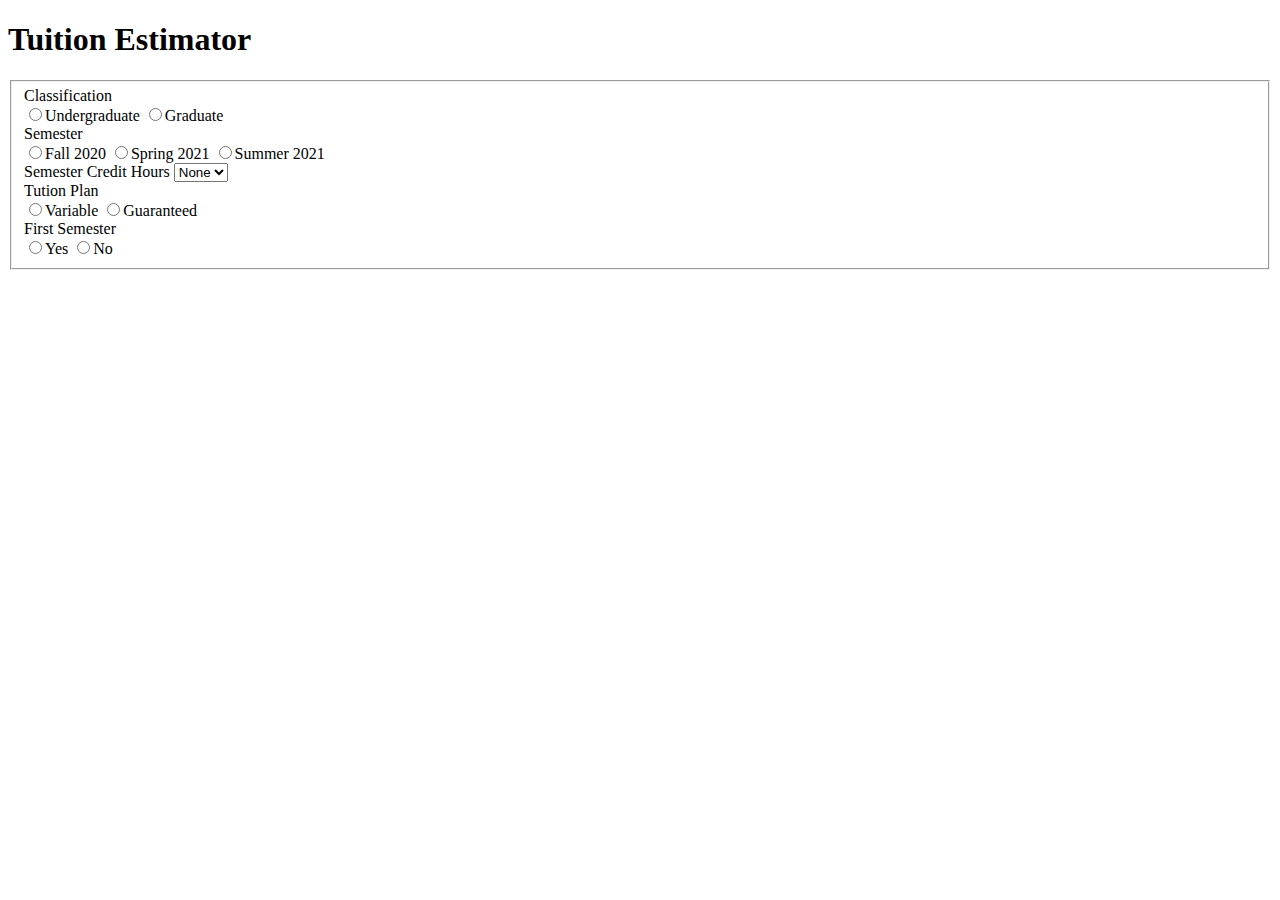
==== commit 99eefc6d: "First Merge Build" ====
--- a/index.html
+++ b/index.html
@@ -1,258 +1,72 @@
+<!DOCTYPE html PUBLIC "-//W3C//DTD XHTML 1.0 Strict//EN" "http://www.w3.org/TR/xhtml1/DTD/xhtml1-strict.dtd">
+<html xmlns="http://www.w3.org/1999/xhtml">
+<head>
+	<meta http-equiv="Content-Type" content="text/html; charset=iso-8859-1"/>
+	<title>Tuition Estimator</title>
+	<script type="text/javascript" src="script.js"></script>
+</head>
+<body onload='hideTotal()'>
+	<div id="wrap">
+		<h1>Tuition Estimator</h1>
+		<form action="" id="tuitionform" onsubmit="return false;">
+			<div>
+				<div>
+					<fieldset>
+						<!------------------- STUDENT CLASSIFICATION ------------------->
+						<label>Classification</label><br>
+						<label class="radiolabel"><input type="radio"  name="Classification" value="Class5" onclick="calculateTotal()"/>Undergraduate</label>
 
-<!DOCTYPE html>
-<html xmlns="http://www.w3.org/1999/xhtml" lang="en-US">
-<head>
-    <script>
-    // <![CDATA[
-    (function(w,d,s,l,i){w[l]=w[l]||[];w[l].push({'gtm.start': new Date().getTime(),event:'gtm.js'});var f=d.getElementsByTagName(s)[0],j=d.createElement(s),dl=l!='dataLayer'?'&l='+l:'';j.async=true;j.src='https://www.googletagmanager.com/gtm.js?id='+i+dl;f.parentNode.insertBefore(j,f);})(window,document,'script','dataLayer','GTM-5BCGL5');
-    // ]]>
-    </script>
-    <title>Business Services - Tarleton State University</title>
-    <meta content="IE=edge" http-equiv="X-UA-Compatible"/>
-    <meta content="no-cache" http-equiv="cache-control"/>
-    <meta content="width=device-width" name="viewport"/>
-    <meta content="NOODP" name="robots"/>
-    <meta content="NOODP" name="googlebot"/>
-    <meta content="Fri, 25 Jan 2019 12:30:10 -0440" name="date"/>
-    <meta content="Business Services" name="keywords"/>
-
-
-<link href="//www.tarleton.edu/favicon.ico" rel="shortcut icon" type="image/x-icon"/><link href="//www.tarleton.edu/favicon.ico" rel="icon" type="image/x-icon"/><meta content="bf8a8307ac1e008e5e5404a1bc39664e" name="page-id"/>
-        <meta content="Business Services" name="DC.Subject.Keyword"/>
-<meta content="Homepages" name="DC.Type"/>
-<link content="http://www.tarleton.edu/business/index.html" rel="orginal-source"/>
-	<link href="http://www.tarleton.edu/business/index.html" rel="canonical"/>
-	<meta content="Business Services" property="og:title"/>
-	<meta content="website" property="og:type"/>
-	<meta content="Tarleton State University" property="og:site_name"/>
-	<meta content="http://www.tarleton.edu/business/index.html" property="og:url"/>
-    <meta content="https://www.tarleton.edu/common/_css/images/tarleton-sm-fb-rs.jpg" property="og:image"/>
-	<meta content="Business Services" name="twitter:title"/>
-	<meta content="summary_large_image" name="twitter:card"/>
-	<meta content="@tarletonstate" name="twitter:site"/>
-
-
-
-    <!---My Coment ----->
-    <link href="">
-
-        <link href="//www.tarleton.edu/common/_css/full-sass.css" rel="stylesheet" type="text/css"/>
-
-        <script src="//ajax.googleapis.com/ajax/libs/jquery/2.0.3/jquery.min.js"></script>
-
-        <script src="//www.tarleton.edu/common/_script/lazy/lazy-sass.js"></script>
-
-
-        <script src="//www.tarleton.edu/common/_script/sliderific/sliderific-sass.js"></script>
-
-
-        <script src="//www.tarleton.edu/common/_script/collapsify/collapsify-sass.js"></script>
-
-
-        <script src="//www.tarleton.edu/common/_script/datatables/datatables-sass.js"></script>
-
-
-        <script src="//www.tarleton.edu/common/_script/default-sass.js"></script>
-
-    <link rel="stylesheet" href="style.css">
-
-</head>
-<body>
-<noscript><iframe height="0" src="https://www.googletagmanager.com/ns.html?id=GTM-5BCGL5" style="display:none;visibility:hidden" width="0"></iframe></noscript>
-<a class="screenreader-only" href="#skiptocontent">Skip to page content</a>
-<div class="off-canvas-slider">
-  <div class="mobile-audience-menu dark-gray" role="navigation">
-    <div id="global_nav">
-      <h1>I am a(n)<span class="mobile-audience-menu-show close-menu float-right" title="Close Menu">&#160;<span class="screenreader-only">Close Audience Menu</span></span></h1><ul role="menu"><li role="presentation"><a href="//www.tarleton.edu/currentstudents/index.html" role="menuitem"> Student</a></li><li role="presentation"><a href="http://www.tarleton.edu/facultystaff/" role="menuitem"> Faculty / Staff</a></li><li role="presentation"><a href="http://www.tarleton.edu/alumniengagement/" role="menuitem"> Alum</a></li><li role="presentation"><a href="http://www.tarleton.edu/visitors/" role="menuitem"> Visitor</a></li><li role="presentation"><a href="http://www.tarleton.edu/family/" role="menuitem"> Parent</a></li><li role="presentation"><a href="http://www.tarleton.edu/international/" role="menuitem"> International Student</a></li><li role="presentation"><a href="//www.tarleton.edu/employment/index.html" role="menuitem"> Job Seeker</a></li></ul>
-    </div>
-  </div>
-  <div class="section clearfix floating-search" role="search">
-
-     <div class="col cu12 floating-search-controls">
-        <form class="floating-search-form form-search"><input class="floating-search-go-input" type="button" value="&#xe07f;"/>
-          <label class="hidden" for="floating-search-input">Search</label>
-          <input class="search-box" id="floating-search-input" placeholder="Search"/>
-          <input class="floating-search-reset-input" title="Reset" type="reset" value="&#xe0fa;"/></form>
-          <a class="floating-search-show cancel-form search-cancel" href="#" role="button" title="Cancel">Cancel</a>
-      </div>
-      <div class="col cu12 floating-search-results">
-        <p> </p>
-      </div>
-
-  </div>
-  <div id="main">
-    <div class="clearfix footer desktop-hide mobile-sticky-header dark-gray" role="navigation">
-      <div class="wrapper">
-        <div class="cu12 col desktop-hide center">
-
-    <div class="col cu3-static mobile-audience-menu-show">
-        <div role="button"><span data-icon="&#xe071;">&#160;</span><span class="screenreader-only">I am a(n)</span></div>
-    </div>
-    <div class="col cu6-static search-box">
-        <div role="button"><span data-icon="&#xe07f;">&#160;</span><span class="screenreader-only">Search</span></div>
-    </div>
-    <div class="col cu3-static mobile-main-menu-show">
-        <div role="button"><span data-icon="&#xe0b8;">&#160;</span><span class="screenreader-only">Menu</span></div>
-    </div>
-
-        </div>
-      </div>
-    </div>
-    <div class="clearfix mobile-logo-header purple" role="banner">
-      <div class="cu12">
-        <div class="no-margin flag-drop-overlap"><a href="http://www.tarleton.edu/"><img alt="Tarleton State University, Member of The Texas A&amp;M University System" src="//www.tarleton.edu/common/_css/images/tarleton-horizontal-logo-external.png"/></a></div>
-      </div>
-    </div>
-    <div class="clearfix mobile-hide mini-hide tablet-hide sticky-header" role="banner">
-      <div class="cu12 purple">
-        <div class="col cu4-static no-margin flag-drop-overlap"><a href="http://www.tarleton.edu/"><img alt="Tarleton State University, Member of The Texas A&amp;M University System" class="tsu-header-name" src="//www.tarleton.edu/common/_css/images/tarleton-horizontal-logo-external.png"/></a></div>
-        <div class="cu8-static text-right panel-right">
-          <div class="cus12 top-nav-panel" role="navigation">
-            <ul class="inline transition" role="menubar">
-
-    <li><a href="//www.tarleton.edu/az.html" role="menuitem">A-Z Directory</a></li>
-    <li><a href="//www.tarleton.edu/common/links/calendars.html" role="menuitem">Calendar</a></li>
-    <li><a href="//www.tarleton.edu/common/links/campusmap.html" role="menuitem">Maps</a></li>
-    <li><a href="//www.tarleton.edu/common/links/virtualtour.html" role="menuitem">Virtual Tour</a></li>
-    <li><span class="nav-show top-nav-login-box" role="menuitem" title="Login">Login</span>
-        <div class="sub-nav">
-          <ul role="menu">
-            <li role="presentation"><a class="gateway" href="//www.tarleton.edu/common/links/mygateway.html" role="menuitem"><span data-icon="&#xe0c1;" title="myGateway"></span> myGateway</a></li>
-            <li role="presentation"><a href="//www.tarleton.edu/common/links/academic/blackboard.html" role="menuitem"><span data-icon="&#xe005;" title="BlackBoard"></span> BlackBoard</a></li>
-            <li role="presentation"><a href="//www.tarleton.edu/common/links/student/parent-portal.html" role="menuitem"><span data-tsu-icon="&#58911;" title="Parent Portal"></span> Parent Portal</a></li>
-            <li role="presentation"><a href="//www.tarleton.edu/portfolium" role="menuitem"><span data-icon="&#57513;" title="Portfolium"></span> Portfolium</a></li>
-            <li role="presentation"><a href="//www.tarleton.edu/common/links/password.html" role="menuitem"><span data-icon="&#57479;" title="Reset Password"></span> Reset Password</a></li>
-            <li role="presentation"><a href="//www.tarleton.edu/technology/email.html" role="menuitem"><span data-icon="&#xe040;" title="Student Email"></span> Student Email</a></li>
-            <li role="presentation"><a href="//www.tarleton.edu/ssc" role="menuitem"><span data-icon="&#57466;" title="EAB Navigate"></span> EAB Navigate</a></li>
-            <li role="presentation"><a href="//www.tarleton.edu/common/links/student/orgsync.html" role="menuitem"><span data-icon="&#xe07c;" title="TexanSync"></span> TexanSync</a></li>
-          </ul>
-        </div>
-    </li>
-
-            </ul>
-          </div>
-          <div class="cus12 top-search-panel text-right panel-right">
-            <div class="mobile-hide mini-hide panel-right cu4-tablet transition"><ul role="menubar"><li><div class="nav-show"><span class="i-am-a-audience-box" role="menuitem">I am a(n)</span></div><div class="sub-nav"><ul role="menu"><li role="presentation"><a href="//www.tarleton.edu/currentstudents/index.html" role="menuitem"> Student</a></li><li role="presentation"><a href="http://www.tarleton.edu/facultystaff/" role="menuitem"> Faculty / Staff</a></li><li role="presentation"><a href="http://www.tarleton.edu/alumniengagement/" role="menuitem"> Alum</a></li><li role="presentation"><a href="http://www.tarleton.edu/visitors/" role="menuitem"> Visitor</a></li><li role="presentation"><a href="http://www.tarleton.edu/family/" role="menuitem"> Parent</a></li><li role="presentation"><a href="http://www.tarleton.edu/international/" role="menuitem"> International Student</a></li><li role="presentation"><a href="//www.tarleton.edu/employment/index.html" role="menuitem"> Job Seeker</a></li></ul></div></li></ul></div>
-          </div>
-        </div>
-      </div>
-      <div class="cu12 mobile-hide mini-hide tablet-hide nav dark-gray" role="navigation">
-        <div class="center">
-          <div class="panel-center">
-
-    <ul>
-        <li>
-            <div class="nav-show"><a href="//www.tarleton.edu/becomeatexan/degrees.html">Academics</a></div>
-            <div class="sub-nav dyn-menu" id="component-desktop-academics-panel">
-            </div>
-            </li>
-        <li>
-            <div class="nav-show"><a href="//www.tarleton.edu/about/index.html">About Us</a></div>
-            <div class="sub-nav dyn-menu" id="component-desktop-about-us-panel">
-            </div>
-        </li>
-        <li>
-            <div class="nav-show"><a href="//www.tarleton.edu/admissions/">Admissions</a></div>
-            <div class="sub-nav dyn-menu" id="component-desktop-admissions-panel">
-            </div>
-        </li>
-        <li>
-            <div class="nav-show"><a href="//www.tarleton.edu/common/links/athletics.html">Athletics</a></div>
-        </li>
-        <li>
-            <div class="nav-show"><a href="//www.tarleton.edu/giving/">Giving</a></div>
-        </li>
-        <li>
-            <div class="nav-show"><a href="//www.tarleton.edu/veterans/index.html">Veterans</a></div>
-        </li>
-    </ul>
-
-          </div>
-        </div>
-      </div>
-    </div>
-    <div class="section clearfix white no-icons" id="bread-crumb-nav"><div class="col cu12"><p><a href="//www.tarleton.edu/home/index.html"><span class="bread-crumb-home"><span class="screenreader-only">Tarleton's Home Page</span></span></a><span class="bread-crumb-divider"></span><a class="bread-crumb-current-page" href="index.html">Business Services</a></p></div></div>
-    <div class="section section-right-nav clearfix">
-        <div class="cu12 cu9-desktop" id="main-content-left">
-          <h1>
-            Tuition Calculator
-          </h1>
-          <div class="main-content" id="skiptocontent" role="main">
-            <div id="article-start"></div>
-            <form>
-              <!-----CLASSIFICATION--------------------------------------------------------->
-              <div id="classificationDiv" class="formControlDiv">
-                <label for="classification">Classification</label><br><br>
-                  <input type="radio"  name="classification" value="grad"/> Grad
-                  <input type="radio"  name="classification" value="undergrad"/> Undergrad
-                </div>
-                
-                <!-----FIRTS SEMESTER--------------------------------------------------------->
-                <div id="semesterDiv" class="formControlDiv">
-                  <label for="semester">First Semester</label><br><br>
-                    <input type="radio"  name="semester" value="Spring"/> Spring 2019
-                    <input type="radio"  name="semester" value="Summer"/> Summer 2019
-                    <input type="radio"  name="semester" value="Fall/Spring"/> Fall 2019 or Spring 2020
-                  </div>
-
-                  <!-----Type--------------------------------------------------------->
-                  <div id="typeDiv" class="formControlDiv">
-                   <label for="type">Type</label><br><br>
-                   <input type="radio"  name="type" value="First Time"/> First Time
-                   <input type="radio"  name="type" value="Current"/> Current
-                   <input type="radio"  name="type" value="New Transfer"/> New Transfer
-                  </div>
-
-                <!-----Residency--------------------------------------------------------->
-                <div id="residencyDiv" class="formControlDiv">
-                 <label for="residency">Residency</label><br><br>
-                 <input type="radio"  name="residency" value="Resident"/> Resident
-                 <input type="radio"  name="residency" value="Non-Resident"/> Non-Resident
-                </div>
-
-              <!-----RATE--------------------------------------------------------->
-              <div id="rateDiv" class="formControlDiv">
-               <label for="rate">Rate</label><br><br>
-                <input type="radio"  name="rate" value="Variable"/> Variable
-                <input type="radio"  name="rate" value="Guaranteed"/> Guaranteed
-              </div>
-
-              <!-----Hours--------------------------------------------------------->
-              <div id="firstTimeDiv" class="formControlDiv">
-                <label for="firstTime">Hours</label><br><br>
-                <div class="slidecontainer">
-                  <input type="range" min="3" max="18" value="10" class="slider" id="slider">
-                </div>
-              </div>
-              <br>
-          </div>
-        </div>
-        <div id="right-navigation" role="navigation">
-          <div class="col cu3">
-            <div class="mobile-hide mini-hide tablet-hide"><div class="gray-module"><h1 class="main-website-link current-website-link"><a class="current-website-link" href="index.html" role="menuitem">Business Services</a></h1><ul class="right-menu" role="menu"><li role="presentation"><a class="nav-show" href="#" role="menuitem" title="Expand or Contract Menu"> <span class="with-sub-nav">Students</span></a><ul class="sub-nav" role="menu"><li role="presentation"><a href="students/index.html" role="menuitem">Overview</a></li><li role="presentation"><a href="students/tuition-rate-plans.html" role="menuitem">Tuition and Fee Plans</a></li><li role="presentation"><a href="students/payment-options-and-dates.html" role="menuitem">Payment Options and Dates</a></li><li role="presentation"><a href="students/refund-options.html" role="menuitem">Tarleton Refund Options </a></li><li role="presentation"><a href="students/taxinfo.html" role="menuitem">Tax Information </a></li><li role="presentation"><a href="students/american-opportunity-credit.html" role="menuitem">American Opportunity Credit</a></li><li role="presentation"><a href="students/texas-tuition-fund.html" role="menuitem">Texas Tuition Fund Information</a></li><li role="presentation"><a href="students/short-term-loans.html" role="menuitem">Short-term Loans </a></li><li role="presentation"><a href="students/texan-bill-pay.html" role="menuitem">Texan Bill Pay </a></li><li role="presentation"><a href="students/student-fees.html" role="menuitem">Student Fees</a></li><li role="presentation"><a href="students/support.html" role="menuitem">Student Support </a></li></ul></li><li role="presentation"><a class="nav-show" href="#" role="menuitem" title="Expand or Contract Menu"> <span class="with-sub-nav">Faculty &amp; Staff</span></a><ul class="sub-nav" role="menu"><li role="presentation"><a href="facultystaff/index.html" role="menuitem">Overview</a></li><li role="presentation"><a href="facultystaff/accts-payable.html" role="menuitem">Accounts Payable</a></li><li role="presentation"><a href="facultystaff/travel.html" role="menuitem">Travel</a></li><li role="presentation"><a href="facultystaff/training.html" role="menuitem">Training</a></li><li role="presentation"><a href="facultystaff/procurementcards.html" role="menuitem">Procurement Cards </a></li><li role="presentation"><a href="facultystaff/accounting.html" role="menuitem">Accounting</a></li><li role="presentation"><a href="facultystaff/departmental-deposits.html" role="menuitem">Departmental Deposits</a></li><li role="presentation"><a href="facultystaff/budget-services.html" role="menuitem">Budget Services</a></li></ul></li></ul></div></div>
-            <div class="cu12-mini gray-module" role="menu"><h1 class="main-title-heading">Contact Info</h1><div class="partition"><a class="nav-show" href="#" role="menuitem" title="Expand or Contract Menu"> <span class="with-sub-nav">Office of Business Services</span></a><div class="sub-nav" role="menu"><div class="col cu12-mobile cu12-desktop"><div class="margin-block"><h2>Main Office</h2><p><a href="http://map.tarleton.edu/map/?id=302&amp;mrkIid=70989"> <span>Administration Building, Room 122 </span></a></p><p><a class="mailingaddress" href="http://map.tarleton.edu/map/?id=302&amp;mrkIid=70989"> <span>Box T-0120
-Stephenville, TX 76402</span></a></p><p><a href="tel:+12549689107"> <span>254-968-9107</span></a></p><p><a class="faxnumber" href="tel:+12549689438"> <span>254-968-9438</span></a></p><p><a href="mailto:businessofc@tarleton.edu"> <span>Email Main Office</span></a></p></div></div></div></div></div>
-          </div>
-        </div>
-    </div>
-
-    <div class="section clearfix footer dark-gray" role="contentinfo"><div class="col cu6"><div class="tsu-seal"><div class="col cu6 dyn-menu" id="component-footer-left-image">&#160;</div></div><div class="tsu-seal-nav"><div class="col cu6 footer-main-menu"><ul class="dyn-menu" id="component-footer-left-menu" role="menu">&#160;</ul></div></div></div><div class="col cu6"><div class="member-TAMU"><div class="panel-right cu6 dyn-menu" id="component-footer-right-image">&#160;</div></div><div class="member-TAMU-nav"><div class="col cu6 footer-main-menu"><ul class="dyn-menu" id="component-footer-right-menu" role="menu">&#160;</ul><ul role="menu"><li role="presentation"><a class="feedback" href="http://tarleton.wufoo.com/forms/mwy0z8y1tqzu9b/def/field15=www.tarleton.edu/business/index.html" role="menuitem">Submit Website Feedback</a></li></ul></div></div></div></div>
-  </div>
-
-     <div class="col cu2-static to-top"><span class="top-of-page" title="Top of Page">&#160;</span></div>
-
-  <div class="mobile-main-menu dark-gray tablet-hide desktop-hide" role="navigation">
-    <div id="global-menu-nav">
-      <h1>Sub Menu<span class="mobile-main-menu-show close-menu float-right" title="Close Menu">&#160;</span></h1><ul role="menu"><li role="presentation"><a class="main-title-heading current-website-link" href="index.html" role="menuitem"> <span class="with-sub-nav">Business Services</span></a></li><li role="presentation"><a class="nav-show" href="#" role="menuitem" title="Expand or Contract Menu"> <span class="with-sub-nav">Students</span></a><ul class="sub-nav" role="menu"><li role="presentation"><a href="students/index.html" role="menuitem">Overview</a></li><li role="presentation"><a href="students/tuition-rate-plans.html" role="menuitem">Tuition and Fee Plans</a></li><li role="presentation"><a href="students/payment-options-and-dates.html" role="menuitem">Payment Options and Dates</a></li><li role="presentation"><a href="students/refund-options.html" role="menuitem">Tarleton Refund Options </a></li><li role="presentation"><a href="students/taxinfo.html" role="menuitem">Tax Information </a></li><li role="presentation"><a href="students/american-opportunity-credit.html" role="menuitem">American Opportunity Credit</a></li><li role="presentation"><a href="students/texas-tuition-fund.html" role="menuitem">Texas Tuition Fund Information</a></li><li role="presentation"><a href="students/short-term-loans.html" role="menuitem">Short-term Loans </a></li><li role="presentation"><a href="students/texan-bill-pay.html" role="menuitem">Texan Bill Pay </a></li><li role="presentation"><a href="students/student-fees.html" role="menuitem">Student Fees</a></li><li role="presentation"><a href="students/support.html" role="menuitem">Student Support </a></li></ul></li><li role="presentation"><a class="nav-show" href="#" role="menuitem" title="Expand or Contract Menu"> <span class="with-sub-nav">Faculty &amp; Staff</span></a><ul class="sub-nav" role="menu"><li role="presentation"><a href="facultystaff/index.html" role="menuitem">Overview</a></li><li role="presentation"><a href="facultystaff/accts-payable.html" role="menuitem">Accounts Payable</a></li><li role="presentation"><a href="facultystaff/travel.html" role="menuitem">Travel</a></li><li role="presentation"><a href="facultystaff/training.html" role="menuitem">Training</a></li><li role="presentation"><a href="facultystaff/procurementcards.html" role="menuitem">Procurement Cards </a></li><li role="presentation"><a href="facultystaff/accounting.html" role="menuitem">Accounting</a></li><li role="presentation"><a href="facultystaff/departmental-deposits.html" role="menuitem">Departmental Deposits</a></li><li role="presentation"><a href="facultystaff/budget-services.html" role="menuitem">Budget Services</a></li></ul></li></ul>
-
-    <h1>Main Menu<span class="mobile-main-menu-show close-menu float-right" title="Close Menu">&#160;<span class="screenreader-only remove-text">Close Main Menu</span></span></h1>
-    <ul class="dyn-menu" id="component-mobile-main-menu" role="menu"></ul>
-
-    </div>
-  </div>
-</div>
-
-
+						<label class="radiolabel"><input type="radio"  name="Classification" value="Class10" onclick="calculateTotal()"/>Graduate</label>
+						<br>
+						<!------------------- SEMESTER -------------------------------->
+						<label>Semester</label><br>
+						<label class="radiolabel"><input type="radio" name="Semester" value="Full" onclick="calculateTotal()">Fall 2020</label>
+						<label class="radiolabel"><input type="radio" name="Semester" value="Full" onclick="calculateTotal()">Spring 2021</label>
+						<label class="radiolabel"><input type="radio" name="Semester" value="Half" onclick="calculateTotal()">Summer 2021</label>
+						<br>
+						<!------------------- HOURS -------------------------------->
+						<label> Semester Credit Hours </label>
+						<select id="hours" name='hours' onchange="calculateTotal()">
+							<option value="None">None</option>
+							<option value="one">1</option>
+							<option value="two">2</option>
+							<option value="three">3</option>
+							<option value="four">4</option>
+							<option value="five">5</option>
+							<option value="six">6</option>
+							<option value="seven">7</option>
+							<option value="eight">8</option>
+							<option value="nine">9</option>
+							<option value="ten">10</option>
+							<option value="eleven">11</option>
+							<option value="twelve">12</option>
+							<option value="thirteen">13</option>
+							<option value="fourteen">14</option>
+							<option value="fifteen">15</option>
+							<option value="sixteen">16</option>
+							<option value="seventeen">17</option>
+							<option value="eightteen">18</option>
+							<option value="nineteen">19</option>
+						</select>
+						<br/>
+						<!------------------- Tution Plan-------------------------------->
+						<label>Tution Plan</label>
+						<br>
+						<label class="radiolabel"><input type="radio" name="tuitionPlan" value="Variable" onclick="calculateTotal()">Variable</label>
+						<label class="radiolabel"><input type="radio" name="tuitionPlan" value="Guarenteed" onclick="calculateTotal()">Guaranteed</label>
+						<br>
+						<!------------------ First Semester -------------------------------->
+						<label>First Semester</label>
+						<br>
+						<label class="radiolabel"><input type="radio" name="firstSemester" value="Yes" onclick="calculateTotal()">Yes</label>
+						<label class="radiolabel"><input type="radio" name="firstSemester" value="No" onclick="calculateTotal()">No</label>
+						<br>
+					</fieldset>
+				</div>
+				<div id="totalPrice"></div>
+			</div>  
+		</form>
+	</div><!--End of wrap-->
 
 </body>
-</html>
+</html>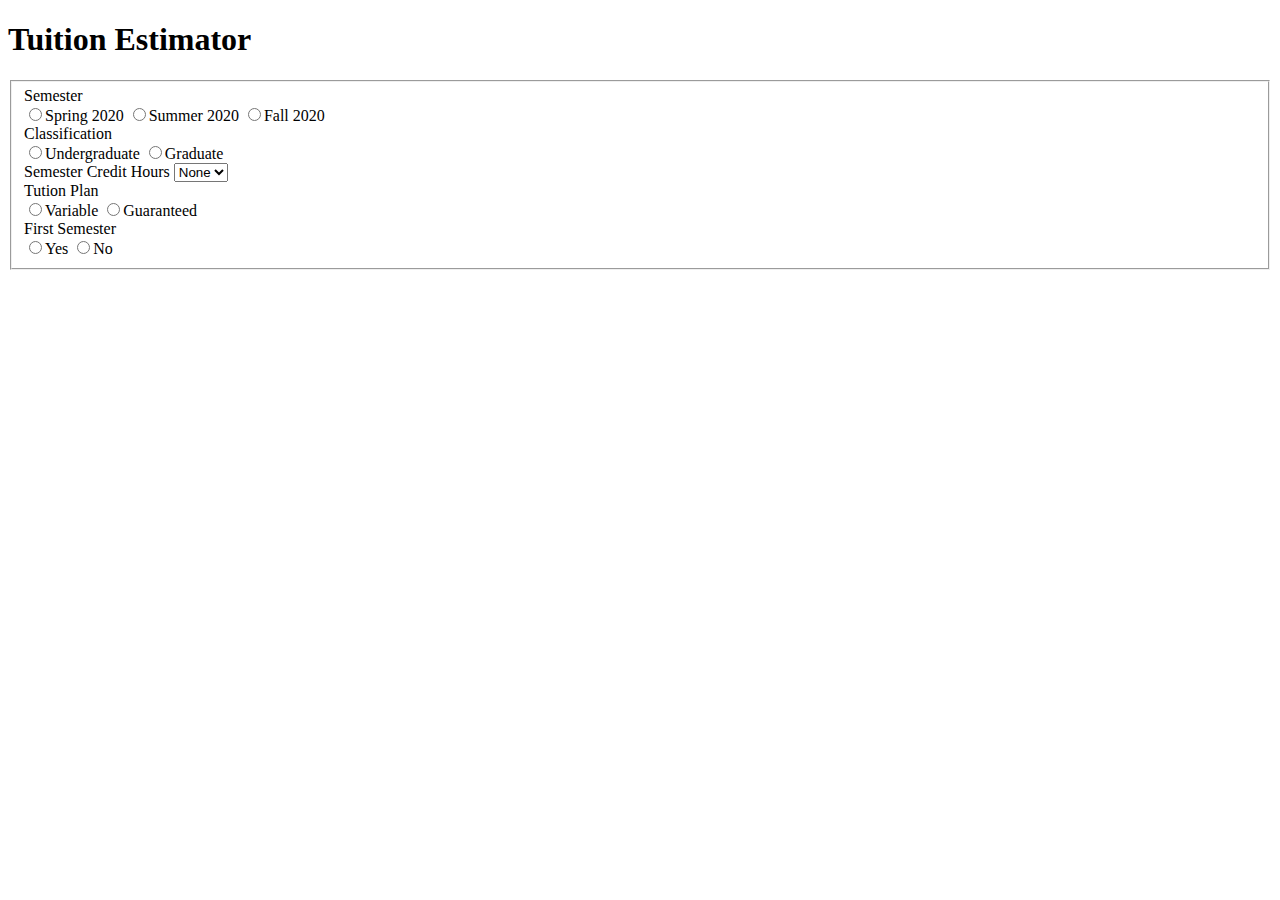
==== commit 130670ac: "Configuring functionality between calendar years" ====
--- a/index.html
+++ b/index.html
@@ -8,25 +8,26 @@
 <body onload='hideTotal()'>
 	<div id="wrap">
 		<h1>Tuition Estimator</h1>
-		<form action="" id="tuitionform" onsubmit="return false;">
+		<p id="demo"></p>
+		<form action="" id="tuitionform" onsubmit="return calculateTotal();">
 			<div>
 				<div>
 					<fieldset>
+						<!------------------- SEMESTER -------------------------------->
+						<label>Semester</label><br>
+						<label class="radiolabel"><input type="radio" name="Semester" value="Full-now" onclick="calculateTotal()">Spring 2020</label>
+						<label class="radiolabel"><input type="radio" name="Semester" value="Half-now" onclick="calculateTotal()">Summer 2020</label>
+						<label class="radiolabel"><input type="radio" name="Semester" value="Full-next" onclick="calculateTotal()">Fall 2020</label>
+						<br>
 						<!------------------- STUDENT CLASSIFICATION ------------------->
 						<label>Classification</label><br>
 						<label class="radiolabel"><input type="radio"  name="Classification" value="Class5" onclick="calculateTotal()"/>Undergraduate</label>
 
 						<label class="radiolabel"><input type="radio"  name="Classification" value="Class10" onclick="calculateTotal()"/>Graduate</label>
 						<br>
-						<!------------------- SEMESTER -------------------------------->
-						<label>Semester</label><br>
-						<label class="radiolabel"><input type="radio" name="Semester" value="Full" onclick="calculateTotal()">Fall 2020</label>
-						<label class="radiolabel"><input type="radio" name="Semester" value="Full" onclick="calculateTotal()">Spring 2021</label>
-						<label class="radiolabel"><input type="radio" name="Semester" value="Half" onclick="calculateTotal()">Summer 2021</label>
-						<br>
 						<!------------------- HOURS -------------------------------->
 						<label> Semester Credit Hours </label>
-						<select id="hours" name='hours' onchange="calculateTotal()">
+						<select required id="hours" name='hours' onchange="calculateTotal()">
 							<option value="None">None</option>
 							<option value="one">1</option>
 							<option value="two">2</option>
